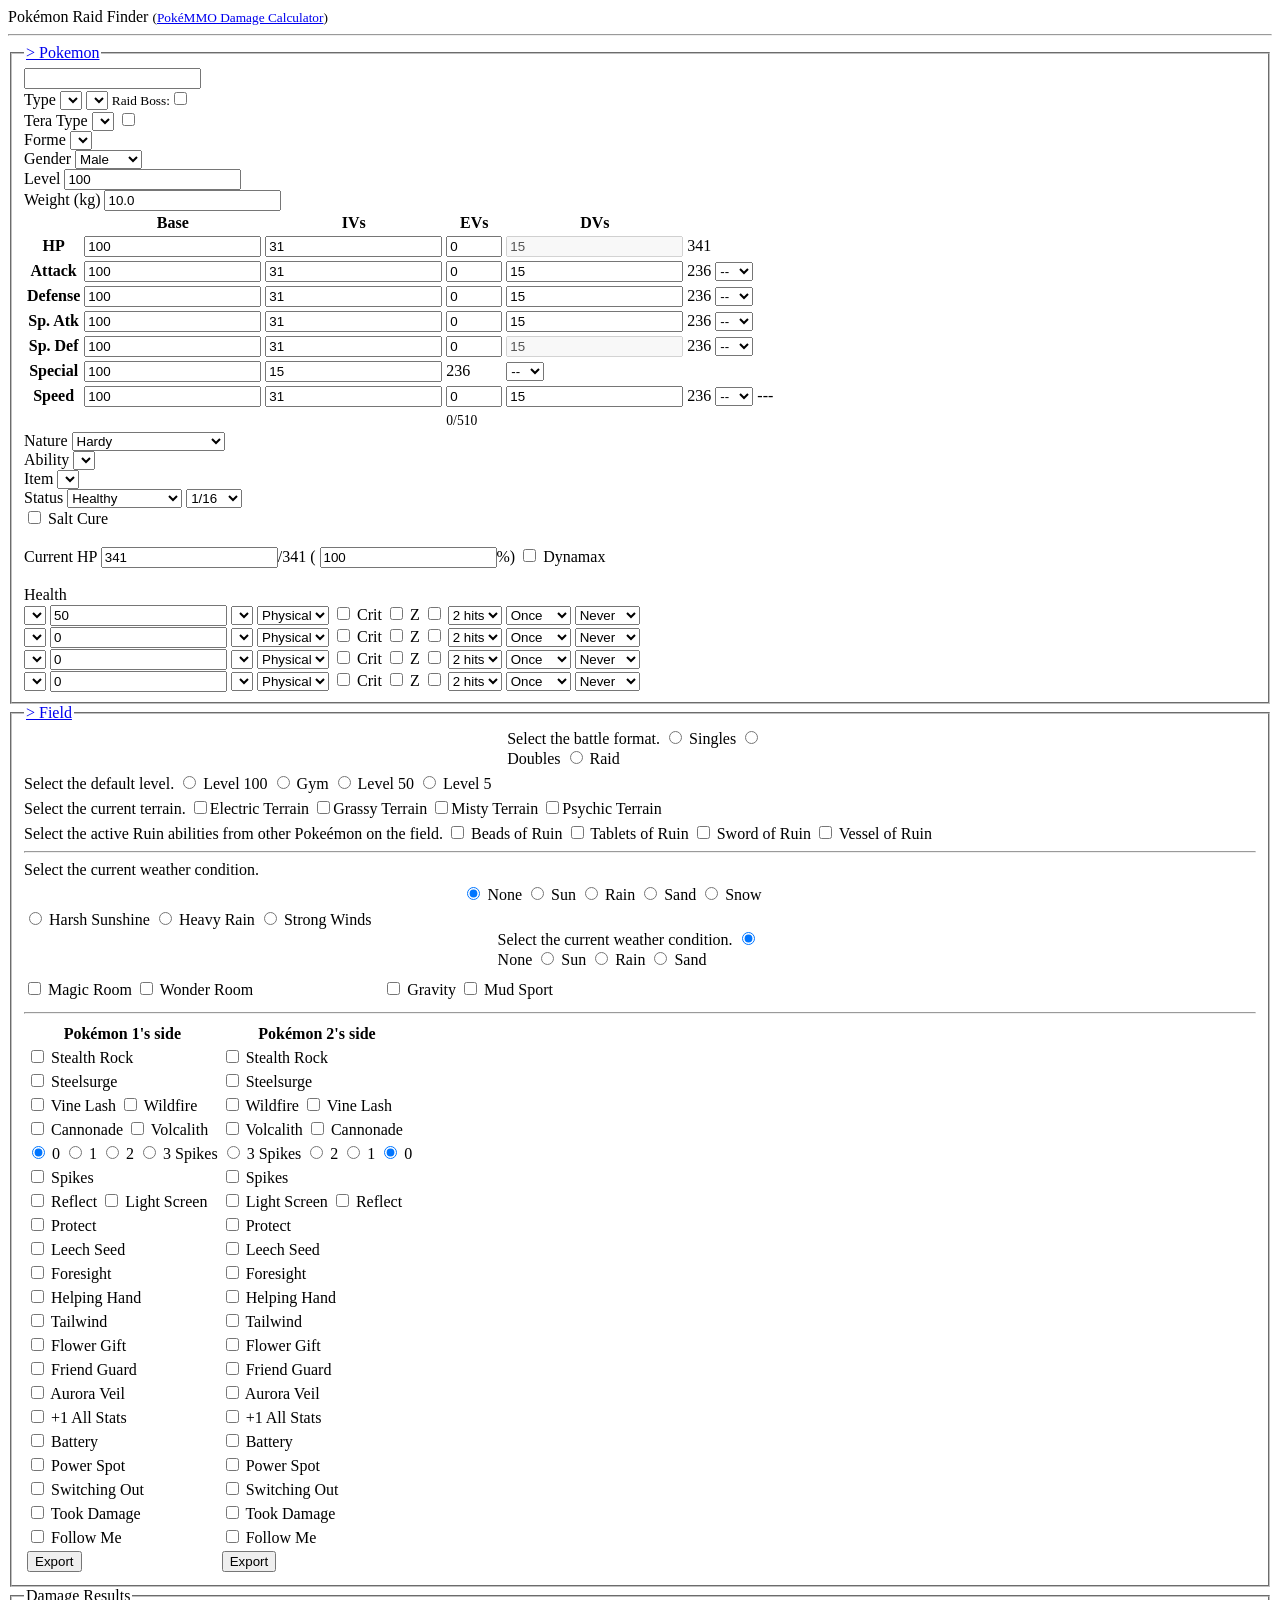
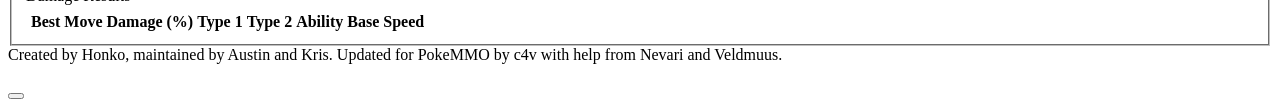
==== raidalculate.html @ dbd4641a "Add: AfterDamage, Raidocalc Adds the 'Took Damage' modifier so Assurance and Avalanche can be calced" ====
<!DOCTYPE html>
<html lang="en">

<head>
    <meta charset="UTF-8"/>
    <title>Pok&eacute;mon Damage Calculator</title>
    <link type="text/css" rel="stylesheet" href="./css/vendor/bootstrap.css"/>
    <link type="text/css" rel="stylesheet" href="https://cdn.datatables.net/1.10.4/css/jquery.dataTables.min.css"/>
    <link type="text/css" rel="stylesheet" href="https://cdn.datatables.net/colvis/1.1.1/css/dataTables.colVis.css"/>
    <link type="text/css" rel="stylesheet" href="./js/vendor/select2/select2.css"/>
    <link type="text/css" rel="stylesheet" href="./css/main.css?788583a2"/>
    <link type="text/css" rel="stylesheet" href="./css/dark-theme.css" id="dark-theme-styles">
    <!-- Global site tag (gtag.js) - Google Analytics -->
    <script async src="https://www.googletagmanager.com/gtag/js?id=UA-26211653-3"></script>
    <script>
        window.dataLayer = window.dataLayer || [];

        function gtag() {
            dataLayer.push(arguments);
        }

        gtag('js', new Date());

        gtag('config', 'UA-26211653-3');

        window.onerror = function (err, uri, line) {
            gtag('event', 'exception', {'description': uri + ':' + line + ': ' + err});
            return false;
        };
    </script>
    <!-- Immediately loads the dark theme in order to reduce FOIT -->
    <script>
        if (localStorage.getItem('darkTheme') !== 'true') {
            document.getElementById('dark-theme-styles').disabled = true;
        }
    </script>
</head>

<body class="dark-theme">
<nav>
</nav>

<div class="wrapper">
    <div class="wrapper">
        <span class="title-text main-title-text">Pok&eacute;mon Raid Finder</span>
        <div aria-label="Settings" role="region" hidden>
        <span class="genSelection" aria-labelledby="selectGenInstruction" role="radiogroup"
              title="Select the generation.">
            <span class="visually-hidden" id="selectGenInstruction">Select the generation.</span>
            <input class="gen visually-hidden" type="radio" name="gen" value="5" id="gen5"/><label
                class="btn btn-small btn-mid" for="gen5">MMO</label>
            <!--Keeping this in there just for mode solection-->
            <input class="mode visually-hidden" type="radio" name="mode" id="all-vs-one" checked="checked"/><label class="btn btn-mid btn-wide gen-specific g3 g4 g5 g6 g7 g8 g9" for="all-vs-one">All vs One</label>
        </span>
        </div>
        <small class="right">(<a class="links-lighten" target="_self" href="index.html">Pok&eacute;MMO Damage
            Calculator</a>)</small>
    </div>
    <hr/>

    <div class="panel-group" id="accordion">
        <fieldset class="panel panel-default poke-info" id="p1">
            <legend class="panel-heading panel-title">
                <a data-toggle="collapse" data-parent="#accordion" href="#collapseOne" class="collapsible-link">>
                    Pokemon</a>
            </legend>
            <div id="collapseOne" class="panel-collapse collapse in">
                <div class="panel-body">
                    <input type="text" class="set-selector calc-trigger"/>
                    <span id="importedSetsOptions" style="width:auto; display:none">
                <input type="checkbox" id="importedSets"/> Only show imported sets <br/>
                <button id="clearSets">Clear Imported Sets</button>
            </span>
                    <div class="info-group top">
                        <div>
                            <label>Type</label>
                            <select aria-label="type1" class="type1 terrain-trigger calc-trigger"></select>
                            <select aria-label="type2" class="type2 terrain-trigger calc-trigger"></select>
                            <small class="right raid-mode">Raid Boss:<input type="checkbox" title="Raid"
                                                                            class="raidBossToggle calc-trigger"/>
                            </small>
                            <!-- <small class="right">(<a class="analysis links-lighten" target="_blank" href="">Smogon&nbsp;analysis</a>)</small> -->
                        </div>
                        <div class="gen-specific g9">
                            <label>Tera Type</label>
                            <select class="teraType terrain-trigger calc-trigger"></select>
                            <input type="checkbox" title="Has this Pok&eacute;mon terastalized?"
                                   class="teraToggle terrain-trigger calc-trigger">
                        </div>
                        <div class="hide">
                            <label>Forme</label>
                            <select class="forme calc-trigger"></select>
                        </div>
                        <div class="hide">
                            <label>Gender</label>
                            <select class="gender calc-trigger">
                                <option></option>
                                <option selected="selected">Male</option>
                                <option>Female</option>
                            </select>
                        </div>
                        <div>
                            <label for="levelL1">Level</label>
                            <!--
                            We use inputmode="decimal" so that mobile devices will have a numpad appear when inputting values.
                            https://css-tricks.com/everything-you-ever-wanted-to-know-about-inputmode/#aa-decimal
                            -->
                            <input class="level calc-trigger" id="levelL1" value="100" inputmode="decimal"/>
                        </div>
                        <div class="hide">
                            <label for="weightL1">Weight (kg)</label>
                            <input class="weight calc-trigger" id="weightL1" value="10.0"/>
                        </div>
                    </div>
                    <div class="info-group">
                        <table>
                            <thead>
                            <tr>
                                <th></th>
                                <th scope="col">Base</th>
                                <th class="gen-specific g3 g4 g5 g6 g7 g8 g9" scope="col">IVs</th>
                                <th class="gen-specific g3 g4 g5 g6 g7 g8 g9" scope="col">EVs</th>
                                <th class="gen-specific g1 g2 hide" scope="col">DVs</th>
                                <th></th>
                                <th></th>
                            </tr>
                            </thead>
                            <tbody>
                            <tr class="hp">
                                <th scope="row">
                                    <label>HP</label>
                                </th>
                                <td>
                                    <input class="base calc-trigger" value="100" inputmode="decimal"/>
                                </td>
                                <td class="gen-specific g3 g4 g5 g6 g7 g8 g9">
                                    <input class="ivs calc-trigger" value="31" inputmode="decimal"/>
                                </td>
                                <td class="gen-specific g3 g4 g5 g6 g7 g8 g9">
                                    <input class="evs calc-trigger" type="number" min="0" max="252" step="4" value="0"
                                           inputmode="decimal"/>
                                </td>
                                <td class="gen-specific g1 g2 hide">
                                    <input class="dvs calc-trigger" value="15" disabled="disabled" inputmode="decimal"/>
                                </td>
                                <td><span class="total">341</span>
                                </td>
                                <td></td>
                            </tr>
                            <tr class="at">
                                <th scope="row">
                                    <label>Attack</label>
                                </th>
                                <td>
                                    <input class="base calc-trigger" value="100" inputmode="decimal"/>
                                </td>
                                <td class="gen-specific g3 g4 g5 g6 g7 g8 g9">
                                    <input class="ivs calc-trigger" value="31" inputmode="decimal"/>
                                </td>
                                <td class="gen-specific g3 g4 g5 g6 g7 g8 g9">
                                    <input class="evs calc-trigger" type="number" min="0" max="252" step="4" value="0"
                                           inputmode="decimal"/>
                                </td>
                                <td class="gen-specific g1 g2 hide">
                                    <input class="dvs calc-trigger" value="15" inputmode="decimal"/>
                                </td>
                                <td><span class="total">236</span>
                                </td>
                                <td>
                                    <select class="boost calc-trigger">
                                        <option value="6">+6</option>
                                        <option value="5">+5</option>
                                        <option value="4">+4</option>
                                        <option value="3">+3</option>
                                        <option value="2">+2</option>
                                        <option value="1">+1</option>
                                        <option value="0" selected="selected">--</option>
                                        <option value="-1">-1</option>
                                        <option value="-2">-2</option>
                                        <option value="-3">-3</option>
                                        <option value="-4">-4</option>
                                        <option value="-5">-5</option>
                                        <option value="-6">-6</option>
                                    </select>
                                </td>
                            </tr>
                            <tr class="df">
                                <th scope="row">
                                    <label>Defense</label>
                                </th>
                                <td>
                                    <input class="base calc-trigger" value="100" inputmode="decimal"/>
                                </td>
                                <td class="gen-specific g3 g4 g5 g6 g7 g8 g9">
                                    <input class="ivs calc-trigger" value="31" inputmode="decimal"/>
                                </td>
                                <td class="gen-specific g3 g4 g5 g6 g7 g8 g9">
                                    <input class="evs calc-trigger" type="number" min="0" max="252" step="4" value="0"
                                           inputmode="decimal"/>
                                </td>
                                <td class="gen-specific g1 g2 hide">
                                    <input class="dvs calc-trigger" value="15" inputmode="decimal"/>
                                </td>
                                <td><span class="total">236</span>
                                </td>
                                <td>
                                    <select class="boost calc-trigger">
                                        <option value="6">+6</option>
                                        <option value="5">+5</option>
                                        <option value="4">+4</option>
                                        <option value="3">+3</option>
                                        <option value="2">+2</option>
                                        <option value="1">+1</option>
                                        <option value="0" selected="selected">--</option>
                                        <option value="-1">-1</option>
                                        <option value="-2">-2</option>
                                        <option value="-3">-3</option>
                                        <option value="-4">-4</option>
                                        <option value="-5">-5</option>
                                        <option value="-6">-6</option>
                                    </select>
                                </td>
                            </tr>
                            <tr class="sa gen-specific g2 g3 g4 g5 g6 g7 g8 g9">
                                <th scope="row">
                                    <label>Sp. Atk</label>
                                </th>
                                <td>
                                    <input class="base calc-trigger" value="100" inputmode="decimal"/>
                                </td>
                                <td class="gen-specific g3 g4 g5 g6 g7 g8 g9">
                                    <input class="ivs calc-trigger" value="31" inputmode="decimal"/>
                                </td>
                                <td class="gen-specific g3 g4 g5 g6 g7 g8 g9">
                                    <input class="evs calc-trigger" type="number" min="0" max="252" step="4" value="0"
                                           inputmode="decimal"/>
                                </td>
                                <td class="gen-specific g1 g2 hide">
                                    <input class="dvs calc-trigger" value="15" inputmode="decimal"/>
                                </td>
                                <td><span class="total">236</span>
                                </td>
                                <td>
                                    <select class="boost calc-trigger">
                                        <option value="6">+6</option>
                                        <option value="5">+5</option>
                                        <option value="4">+4</option>
                                        <option value="3">+3</option>
                                        <option value="2">+2</option>
                                        <option value="1">+1</option>
                                        <option value="0" selected="selected">--</option>
                                        <option value="-1">-1</option>
                                        <option value="-2">-2</option>
                                        <option value="-3">-3</option>
                                        <option value="-4">-4</option>
                                        <option value="-5">-5</option>
                                        <option value="-6">-6</option>
                                    </select>
                                </td>
                            </tr>
                            <tr class="sd gen-specific g2 g3 g4 g5 g6 g7 g8 g9">
                                <th scope="row">
                                    <label>Sp. Def</label>
                                </th>
                                <td>
                                    <input class="base calc-trigger" value="100" inputmode="decimal"/>
                                </td>
                                <td class="gen-specific g3 g4 g5 g6 g7 g8 g9">
                                    <input class="ivs calc-trigger" value="31" inputmode="decimal"/>
                                </td>
                                <td class="gen-specific g3 g4 g5 g6 g7 g8 g9">
                                    <input class="evs calc-trigger" type="number" min="0" max="252" step="4" value="0"
                                           inputmode="decimal"/>
                                </td>
                                <td class="gen-specific g1 g2 hide">
                                    <input class="dvs calc-trigger" value="15" disabled="disabled" inputmode="decimal"/>
                                </td>
                                <td><span class="total">236</span>
                                </td>
                                <td>
                                    <select class="boost calc-trigger">
                                        <option value="6">+6</option>
                                        <option value="5">+5</option>
                                        <option value="4">+4</option>
                                        <option value="3">+3</option>
                                        <option value="2">+2</option>
                                        <option value="1">+1</option>
                                        <option value="0" selected="selected">--</option>
                                        <option value="-1">-1</option>
                                        <option value="-2">-2</option>
                                        <option value="-3">-3</option>
                                        <option value="-4">-4</option>
                                        <option value="-5">-5</option>
                                        <option value="-6">-6</option>
                                    </select>
                                </td>
                            </tr>
                            <tr class="sl gen-specific g1 hide">
                                <th scope="row">
                                    <label>Special</label>
                                </th>
                                <td>
                                    <input class="base calc-trigger" value="100" inputmode="decimal"/>
                                </td>
                                <td>
                                    <input class="dvs calc-trigger" value="15" inputmode="decimal"/>
                                </td>
                                <td><span class="total">236</span>
                                </td>
                                <td>
                                    <select class="boost calc-trigger">
                                        <option value="6">+6</option>
                                        <option value="5">+5</option>
                                        <option value="4">+4</option>
                                        <option value="3">+3</option>
                                        <option value="2">+2</option>
                                        <option value="1">+1</option>
                                        <option value="0" selected="selected">--</option>
                                        <option value="-1">-1</option>
                                        <option value="-2">-2</option>
                                        <option value="-3">-3</option>
                                        <option value="-4">-4</option>
                                        <option value="-5">-5</option>
                                        <option value="-6">-6</option>
                                    </select>
                                </td>
                            </tr>
                            <tr class="sp">
                                <th scope="row">
                                    <label>Speed</label>
                                </th>
                                <td>
                                    <input class="base calc-trigger" value="100" inputmode="decimal"/>
                                </td>
                                <td class="gen-specific g3 g4 g5 g6 g7 g8 g9">
                                    <input class="ivs calc-trigger" value="31" inputmode="decimal"/>
                                </td>
                                <td class="gen-specific g3 g4 g5 g6 g7 g8 g9">
                                    <input class="evs calc-trigger" type="number" min="0" max="252" step="4" value="0"
                                           inputmode="decimal"/>
                                </td>
                                <td class="gen-specific g1 g2 hide">
                                    <input class="dvs calc-trigger" value="15" inputmode="decimal"/>
                                </td>
                                <td><span class="total">236</span>
                                </td>
                                <td>
                                    <select class="boost calc-trigger">
                                        <option value="6">+6</option>
                                        <option value="5">+5</option>
                                        <option value="4">+4</option>
                                        <option value="3">+3</option>
                                        <option value="2">+2</option>
                                        <option value="1">+1</option>
                                        <option value="0" selected="selected">--</option>
                                        <option value="-1">-1</option>
                                        <option value="-2">-2</option>
                                        <option value="-3">-3</option>
                                        <option value="-4">-4</option>
                                        <option value="-5">-5</option>
                                        <option value="-6">-6</option>
                                    </select>
                                </td>
                                <td><span class="totalMod">---</span>
                                </td>
                            </tr>
                            <tr class="ev-total-row gen-specific g3 g4 g5 g6 g7 g8 g9">
                                <th></th>
                                <td></td>
                                <td class="gen-specific g3 g4 g5 g6 g7 g8 g9"></td>
                                <!-- EV column -->
                                <td class="gen-specific g3 g4 g5 g6 g7 g8 g9"
                                    style="font-size:.85em;padding-top:.25em;">
                                    <span class="ev-sum">0/510</span>
                                </td>
                                <td class="gen-specific g1 g2 hide"></td>
                                <td></td>
                                <td></td>
                            </tr>
                            </tbody>
                        </table>
                    </div>
                    <div class="info-group info-selectors">
                        <div class="gen-specific g3 g4 g5 g6 g7 g8 g9">
                            <label for="natureL1">Nature</label>
                            <select class="nature calc-trigger" id="natureL1">
                                <option value="Adamant">Adamant (+Atk, -SpA)</option>
                                <option value="Bashful">Bashful</option>
                                <option value="Bold">Bold (+Def, -Atk)</option>
                                <option value="Brave">Brave (+Atk, -Spe)</option>
                                <option value="Calm">Calm (+SpD, -Atk)</option>
                                <option value="Careful">Careful (+SpD, -SpA)</option>
                                <option value="Docile">Docile</option>
                                <option value="Gentle">Gentle (+SpD, -Def)</option>
                                <option value="Hardy" selected="selected">Hardy</option>
                                <option value="Hasty">Hasty (+Spe, -Def)</option>
                                <option value="Impish">Impish (+Def, -SpA)</option>
                                <option value="Jolly">Jolly (+Spe, -SpA)</option>
                                <option value="Lax">Lax (+Def, -SpD)</option>
                                <option value="Lonely">Lonely (+Atk, -Def)</option>
                                <option value="Mild">Mild (+SpA, -Def)</option>
                                <option value="Modest">Modest (+SpA, -Atk)</option>
                                <option value="Naive">Naive (+Spe, -SpD)</option>
                                <option value="Naughty">Naughty (+Atk, -SpD)</option>
                                <option value="Quiet">Quiet (+SpA, -Spe)</option>
                                <option value="Quirky">Quirky</option>
                                <option value="Rash">Rash (+SpA, -SpD)</option>
                                <option value="Relaxed">Relaxed (+Def, -Spe)</option>
                                <option value="Sassy">Sassy (+SpD, -Spe)</option>
                                <option value="Serious">Serious</option>
                                <option value="Timid">Timid (+Spe, -Atk)</option>
                            </select>
                        </div>
                        <div class="gen-specific g3 g4 g5 g6 g7 g8 g9">
                            <label for="abilityL1">Ability</label>
                            <select class="ability terrain-trigger calc-trigger" id="abilityL1"></select>
                            <input hidden type="checkbox" title="Is this ability active?"
                                   class="abilityToggle calc-trigger">
                            <select hidden aria-label="Allies fainted" class="alliesFainted calc-trigger">
                                <option value="0">Zero allies fainted</option>
                                <option value="1">One ally fainted</option>
                                <option value="2">Two allies fainted</option>
                                <option value="3">Three allies fainted</option>
                                <option value="4">Four allies fainted</option>
                                <option value="5">Five allies fainted</option>
                            </select>
                            <select hidden aria-label="Boosted Stat" title="What stat is boosted by this ability?"
                                    class="boostedStat calc-trigger">
                                <option value="auto">Auto-Select</option>
                                <option value="">Inactive</option>
                                <option value="atk">Attack</option>
                                <option value="def">Defense</option>
                                <option value="spa">Special Attack</option>
                                <option value="spd">Special Defense</option>
                                <option value="spe">Speed</option>
                            </select>
                        </div>
                        <div class="gen-specific g2 g3 g4 g5 g6 g7 g8 g9">
                            <label for="itemL1">Item</label>
                            <select class="item terrain-trigger calc-trigger" id="itemL1"></select>
                        </div>
                        <div>
                            <label for="statusL1">Status</label>
                            <select class="status calc-trigger" id="statusL1">
                                <option value="Healthy">Healthy</option>
                                <option value="Poisoned">Poisoned</option>
                                <option value="Badly Poisoned">Badly Poisoned</option>
                                <option value="Burned">Burned</option>
                                <option value="Paralyzed">Paralyzed</option>
                                <option value="Asleep">Asleep</option>
                                <option value="Frozen">Frozen</option>
                            </select>
                            <select aria-label="Toxic counter" class="toxic-counter calc-trigger hide">
                                <option value="1">1/16</option>
                                <option value="2">2/16</option>
                                <option value="3">3/16</option>
                                <option value="4">4/16</option>
                                <option value="5">5/16</option>
                                <option value="6">6/16</option>
                                <option value="7">7/16</option>
                                <option value="8">8/16</option>
                                <option value="9">9/16</option>
                                <option value="10">10/16</option>
                                <option value="11">11/16</option>
                                <option value="12">12/16</option>
                                <option value="13">13/16</option>
                                <option value="14">14/16</option>
                                <option value="15">15/16</option>
                            </select>
                        </div>
                    </div>
                    <div class="info-group gen-specific g9">
                        <div class="left" title="Has this Pok&eacute;mon been cured with Salt Cure?">
                            <div hidden id="selectRevealInstruction">Has this Pok&eacute;mon been cured with Salt
                                Cure?
                            </div>
                            <input aria-describedby="selectRevealInstruction"
                                   class="visually-hidden saltcure calc-trigger" type="checkbox" id="cureL"/>
                            <label class="btn btn-xxwide" for="cureL">Salt Cure</label>
                        </div>
                        <br/>
                    </div>
                    <div class="info-group">
                        <label for="currentHpL1">Current HP</label>
                        <input class="current-hp calc-trigger" id="currentHpL1" value="341" inputmode="decimal"/>/<span
                            class="max-hp">341</span> (
                        <input class="percent-hp calc-trigger" value="100" inputmode="decimal"/>%)
                        <input class="visually-hidden max calc-trigger btn-input" type="checkbox" id="maxL"/>
                        <label class="btn btn-xwide gen-specific g8 hide" for="maxL"
                               title="Use the corresponding Max Move?">Dynamax</label>
                        <br/>
                        <br/>
                        Health
                        <div class="hpbar"></div>
                    </div>
                    <div hidden id="criticalHitInstruction">Force this attack to be a critical hit?</div>
                    <div hidden id="zMoveInstruction">Make this attack a Z-move?</div>
                    <div class="move1">
                        <select class="move-selector calc-trigger small-select"></select>
                        <input class="move-bp calc-trigger" value="50" inputmode="decimal"/>
                        <select class="move-type calc-trigger"></select>
                        <select class="move-cat calc-trigger gen-specific g4 g5 g6 g7 g8 g9">
                            <option value="Physical">Physical</option>
                            <option value="Special">Special</option>
                        </select>
                        <input aria-describedby="criticalHitInstruction" class="move-crit calc-trigger visually-hidden"
                               type="checkbox" id="critL1"/>
                        <label class="btn crit-btn" for="critL1"
                               title="Force this attack to be a critical hit?">Crit</label>
                        <input aria-describedby="zMoveInstruction" class="move-z calc-trigger visually-hidden"
                               type="checkbox" id="zL1"/>
                        <label class="btn z-btn gen-specific g7 g8 g9" for="zL1"
                               title="Make this attack a Z-move?">Z</label>
                        <input aria-describedby="stellarBoostInstruction"
                               class="move-stellar calc-trigger visually-hidden" type="checkbox" id="stellarL1"/>
                        <label class="stellar-btn btn" style="display: none;" for="stellarL1"
                               title="Make this attack Stellar boosted?">Stellar</label>
                        <select class="move-hits calc-trigger hide">
                            <option value="2">2 hits</option>
                            <option value="3">3 hits</option>
                            <option value="4">4 hits</option>
                            <option value="5">5 hits</option>
                        </select>
                        <select class="stat-drops calc-trigger hide"
                                title="How many times was this move used in a row?">>
                            <option value="1">Once</option>
                            <option value="2">Twice</option>
                            <option value="3">3 times</option>
                            <option value="4">4 times</option>
                            <option value="5">5 times</option>
                        </select>
                        <select class="metronome calc-trigger hide"
                                title="How many times was this move successfully and consecutively used while holding Metronome before this turn?">
                            <option value="0">Never</option>
                            <option value="1">Once</option>
                            <option value="2">Twice</option>
                            <option value="3">3 times</option>
                            <option value="4">4 times</option>
                            <option value="5">5 times</option>
                        </select>
                    </div>
                    <div class="move2">
                        <select class="move-selector calc-trigger small-select"></select>
                        <input class="move-bp calc-trigger" value="0" inputmode="decimal"/>
                        <select class="move-type calc-trigger"></select>
                        <select class="move-cat calc-trigger gen-specific g4 g5 g6 g7 g8 g9">
                            <option value="Physical">Physical</option>
                            <option value="Special">Special</option>
                        </select>
                        <input aria-describedby="criticalHitInstruction" class="move-crit calc-trigger visually-hidden"
                               type="checkbox" id="critL2"/>
                        <label class="btn crit-btn" for="critL2"
                               title="Force this attack to be a critical hit?">Crit</label>
                        <input aria-describedby="zMoveInstruction" class="move-z calc-trigger visually-hidden"
                               type="checkbox" id="zL2"/>
                        <label class="btn z-btn gen-specific g7 g8 g9" for="zL2"
                               title="Make this attack a Z-move?">Z</label>
                        <input aria-describedby="stellarBoostInstruction"
                               class="move-stellar calc-trigger visually-hidden" type="checkbox" id="stellarL2"/>
                        <label class="stellar-btn btn" style="display: none;" for="stellarL2"
                               title="Make this attack Stellar boosted?">Stellar</label>
                        <select class="move-hits calc-trigger hide">
                            <option value="2">2 hits</option>
                            <option value="3">3 hits</option>
                            <option value="4">4 hits</option>
                            <option value="5">5 hits</option>
                        </select>
                        <select class="stat-drops calc-trigger hide"
                                title="How many times was this move used in a row?">>
                            <option value="1">Once</option>
                            <option value="2">Twice</option>
                            <option value="3">3 times</option>
                            <option value="4">4 times</option>
                            <option value="5">5 times</option>
                        </select>
                        <select class="metronome calc-trigger hide"
                                title="How many times was this move successfully and consecutively used while holding Metronome before this turn?">
                            <option value="0">Never</option>
                            <option value="1">Once</option>
                            <option value="2">Twice</option>
                            <option value="3">3 times</option>
                            <option value="4">4 times</option>
                            <option value="5">5 times</option>
                        </select>
                    </div>
                    <div class="move3">
                        <select class="move-selector calc-trigger small-select"></select>
                        <input class="move-bp calc-trigger" value="0" inputmode="decimal"/>
                        <select class="move-type calc-trigger"></select>
                        <select class="move-cat calc-trigger gen-specific g4 g5 g6 g7 g8 g9">
                            <option value="Physical">Physical</option>
                            <option value="Special">Special</option>
                        </select>
                        <input aria-describedby="criticalHitInstruction" class="move-crit calc-trigger visually-hidden"
                               type="checkbox" id="critL3"/>
                        <label class="btn crit-btn" for="critL3"
                               title="Force this attack to be a critical hit?">Crit</label>
                        <input aria-describedby="zMoveInstruction" class="move-z calc-trigger visually-hidden"
                               type="checkbox" id="zL3"/>
                        <label class="btn z-btn gen-specific g7 g8 g9" for="zL3"
                               title="Make this attack a Z-move?">Z</label>
                        <input aria-describedby="stellarBoostInstruction"
                               class="move-stellar calc-trigger visually-hidden" type="checkbox" id="stellarL3"/>
                        <label class="stellar-btn btn" style="display: none;" for="stellarL3"
                               title="Make this attack Stellar boosted?">Stellar</label>
                        <select class="move-hits calc-trigger hide">
                            <option value="2">2 hits</option>
                            <option value="3">3 hits</option>
                            <option value="4">4 hits</option>
                            <option value="5">5 hits</option>
                        </select>
                        <select class="stat-drops calc-trigger hide"
                                title="How many times was this move used in a row?">>
                            <option value="1">Once</option>
                            <option value="2">Twice</option>
                            <option value="3">3 times</option>
                            <option value="4">4 times</option>
                            <option value="5">5 times</option>
                        </select>
                        <select class="metronome calc-trigger hide"
                                title="How many times was this move successfully and consecutively used while holding Metronome before this turn?">
                            <option value="0">Never</option>
                            <option value="1">Once</option>
                            <option value="2">Twice</option>
                            <option value="3">3 times</option>
                            <option value="4">4 times</option>
                            <option value="5">5 times</option>
                        </select>
                    </div>
                    <div class="move4">
                        <select class="move-selector calc-trigger small-select"></select>
                        <input class="move-bp calc-trigger" value="0" inputmode="decimal"/>
                        <select class="move-type calc-trigger"></select>
                        <select class="move-cat calc-trigger gen-specific g4 g5 g6 g7 g8 g9">
                            <option value="Physical">Physical</option>
                            <option value="Special">Special</option>
                        </select>
                        <input aria-describedby="criticalHitInstruction" class="move-crit calc-trigger visually-hidden"
                               type="checkbox" id="critL4"/>
                        <label class="btn crit-btn" for="critL4"
                               title="Force this attack to be a critical hit?">Crit</label>
                        <input aria-describedby="zMoveInstruction" class="move-z calc-trigger visually-hidden"
                               type="checkbox" id="zL4"/>
                        <label class="btn z-btn gen-specific g7 g8 g9" for="zL4"
                               title="Make this attack a Z-move?">Z</label>
                        <input aria-describedby="stellarBoostInstruction"
                               class="move-stellar calc-trigger visually-hidden" type="checkbox" id="stellarL4"/>
                        <label class="stellar-btn btn" style="display: none;" for="stellarL4"
                               title="Make this attack Stellar boosted?">Stellar</label>
                        <select class="move-hits calc-trigger hide">
                            <option value="2">2 hits</option>
                            <option value="3">3 hits</option>
                            <option value="4">4 hits</option>
                            <option value="5">5 hits</option>
                        </select>
                        <select class="stat-drops calc-trigger hide"
                                title="How many times was this move used in a row?">>
                            <option value="1">Once</option>
                            <option value="2">Twice</option>
                            <option value="3">3 times</option>
                            <option value="4">4 times</option>
                            <option value="5">5 times</option>
                        </select>
                        <select class="metronome calc-trigger hide"
                                title="How many times was this move successfully and consecutively used while holding Metronome before this turn?">
                            <option value="0">Never</option>
                            <option value="1">Once</option>
                            <option value="2">Twice</option>
                            <option value="3">3 times</option>
                            <option value="4">4 times</option>
                            <option value="5">5 times</option>
                        </select>
                    </div>
                </div>
            </div>
        </fieldset>
        <fieldset class="panel panel-default field-info">
            <legend class="panel-heading panel-title">
                <a data-toggle="collapse" data-parent="#accordion" href="#collapseTwo" class="collapsible-link">>
                    Field</a>
            </legend>
            <div id="collapseTwo" class="panel-collapse collapse">
                <div class="panel-body">
                    <div aria-labelledby="selectBattleFormatInstruction" class="gen-specific g3 g4 g5 g6 g7 g8 g9"
                         role="radiogroup" style="width: 16.6em; margin: 0 auto 5px;" title="Select the battle format.">
                        <span class="visually-hidden"
                              id="selectBattleFormatInstruction">Select the battle format.</span>
                        <input class="visually-hidden calc-trigger" type="radio" name="format" value="Singles"
                               id="singles-format"/>
                        <label class="btn btn-left" for="singles-format">Singles</label>
                        <input class="visually-hidden calc-trigger" type="radio" name="format" value="Doubles"
                               id="doubles-format"/>
                        <label class="btn btn-mid" for="doubles-format">Doubles</label>
                        <input class="visually-hidden calc-trigger" type="radio" name="format" value="Raid"
                               id="raid-format"/>
                        <label class="btn btn-right" for="raid-format">Raid</label>
                    </div>
                    <div aria-labelledby="selectDefaultLevelInstruction" role="radiogroup"
                         style="margin: auto auto 5px;" title="Select the default level.">
                        <span class="visually-hidden"
                              id="selectDefaultLevelInstruction">Select the default level.</span>
                        <input class="visually-hidden calc-trigger" type="radio" name="defaultLevel" value="100"
                               id="default-level-100"/>
                        <label class="btn btn-wide btn-left" for="default-level-100">Level 100</label>
                        <input class="visually-hidden calc-trigger gen-specific g4 g5 g6 g7 g8 g9" type="radio"
                               name="defaultLevel" value="85" id="default-level-gym"/>
                        <label class="btn btn-wide btn-mid gen-specific g4 g5 g6 g7 g8 g9"
                               for="default-level-gym">Gym</label>
                        <input class="visually-hidden calc-trigger gen-specific g4 g5 g6 g7 g8 g9" type="radio"
                               name="defaultLevel" value="50" id="default-level-50"/>
                        <label class="btn btn-wide btn-mid gen-specific g4 g5 g6 g7 g8 g9" for="default-level-50">Level
                            50</label>
                        <input class="visually-hidden calc-trigger" type="radio" name="defaultLevel" value="5"
                               id="default-level-5"/>
                        <label class="btn btn-wide btn-right" for="default-level-5">Level 5</label>
                    </div>
                    <div aria-labelledby="selectTerrainInstruction" class="gen-specific g6 g7 g8 g9" role="group"
                         title="Select the current terrain.">
                        <span class="visually-hidden" id="selectTerrainInstruction">Select the current terrain.</span>
                        <input class="visually-hidden terrain-trigger calc-trigger" type="checkbox" name="terrain"
                               value="Electric" id="electric"/><label class="btn btn-xxxwide btn-left" for="electric">Electric
                        Terrain</label>
                        <input class="visually-hidden terrain-trigger calc-trigger" type="checkbox" name="terrain"
                               value="Grassy" id="grassy"/><label class="btn btn-xxxwide btn-mid" for="grassy">Grassy
                        Terrain</label>
                        <input class="visually-hidden terrain-trigger calc-trigger" type="checkbox" name="terrain"
                               value="Misty" id="misty"/><label class="btn btn-xxxwide btn-right" for="misty">Misty
                        Terrain</label>
                        <input class="visually-hidden terrain-trigger calc-trigger" type="checkbox" name="terrain"
                               value="Psychic" id="psychic"/><label class="btn btn-xxxwide btn-mid" for="psychic">Psychic
                        Terrain</label>
                    </div>
                    <div aria-labelledby="selectRuinInstruction" class="gen-specific g9 format-specific doubles"
                         role="group" style="margin: 5px auto auto;"
                         title="Select the ruin abilities from other Pok&eacute;mon on the field.">
                        <span class="visually-hidden" id="selectRuinInstruction">Select the active Ruin abilities from other Poke&eacute;mon on the field.</span>
                        <input class="visually-hidden calc-trigger" type="checkbox" name="ruin" value="Beads"
                               id="beads"/>
                        <label class="btn btn-xxxwide btn-left" for="beads">Beads of Ruin</label>
                        <input class="visually-hidden calc-trigger" type="checkbox" name="ruin" value="Tablets"
                               id="tablets"/>
                        <label class="btn btn-xxxwide btn-mid" for="tablets">Tablets of Ruin</label>
                        <input class="visually-hidden calc-trigger" type="checkbox" name="ruin" value="Sword"
                               id="sword"/>
                        <label class="btn btn-xxxwide btn-right" for="sword">Sword of Ruin</label>
                        <input class="visually-hidden calc-trigger" type="checkbox" name="ruin" value="Vessel"
                               id="vessel"/>
                        <label class="btn btn-xxxwide btn-mid" for="vessel">Vessel of Ruin</label>
                    </div>
                    <hr class="gen-specific g6 g7 g8 g9"/>
                    <div aria-labelledby="selectWeatherInstruction" role="radiogroup">
                        <span class="visually-hidden" id="selectWeatherInstruction">Select the current weather condition.</span>
                        <div class="gen-specific g3 g4 g5 g6 g7 g8 g9" style="width: 22.2em; margin: 5px auto;"
                             title="Select the current weather condition.">
                            <input class="visually-hidden calc-trigger" type="radio" name="weather" value="" id="clear"
                                   checked="checked"/>
                            <label class="btn btn-small btn-left" for="clear">None</label>
                            <input class="visually-hidden calc-trigger" type="radio" name="weather" value="Sun"
                                   id="sun"/>
                            <label class="btn btn-small btn-mid" for="sun">Sun</label>
                            <input class="visually-hidden calc-trigger" type="radio" name="weather" value="Rain"
                                   id="rain"/>
                            <label class="btn btn-small btn-mid" for="rain">Rain</label>
                            <input class="visually-hidden calc-trigger" type="radio" name="weather" value="Sand"
                                   id="sand"/>
                            <label class="btn btn-small btn-mid" for="sand">Sand</label>
                            <!-- <span class="gen-specific g3 g4 g5 g6 g7 g8">
                                <input class="visually-hidden calc-trigger" type="radio" name="weather" value="Hail" id="hail" />
                                <label class="btn btn-small btn-right" for="hail">Hail</label>
                            </span> -->
                            <span class="gen-specific g5">
                            <input class="visually-hidden calc-trigger" type="radio" name="weather" value="Snow"
                                   id="snow"/>
                            <label class="btn btn-small btn-right" for="snow">Snow</label>
                        </span>
                        </div>
                        <div class="gen-specific g6 g7 g8 g9" title="Select the current weather condition.">
                            <input class="visually-hidden calc-trigger" type="radio" name="weather"
                                   value="Harsh Sunshine" id="harsh-sunshine"/>
                            <label class="btn btn-xxxwide btn-left" for="harsh-sunshine">Harsh Sunshine</label>
                            <input class="visually-hidden calc-trigger" type="radio" name="weather" value="Heavy Rain"
                                   id="heavy-rain"/>
                            <label class="btn btn-xxxwide btn-mid" for="heavy-rain">Heavy Rain</label>
                            <input class="visually-hidden calc-trigger" type="radio" name="weather" value="Strong Winds"
                                   id="strong-winds"/>
                            <label class="btn btn-xxxwide btn-right" for="strong-winds">Strong Winds</label>
                        </div>
                    </div>
                    <div aria-labelledby="selectGscWeatherInstruction" class="gen-specific g2 hide" role="radiogroup"
                         style="width: 17.8em; margin: 0 auto 5px;" title="Select the current weather condition.">
                        <span class="visually-hidden" id="selectGscWeatherInstruction">Select the current weather condition.</span>
                        <input class="visually-hidden calc-trigger" type="radio" name="gscWeather" value=""
                               id="gscClear" checked="checked"/>
                        <label class="btn btn-small btn-left" for="gscClear">None</label>
                        <input class="visually-hidden calc-trigger" type="radio" name="gscWeather" value="Sun"
                               id="gscSun"/>
                        <label class="btn btn-small btn-mid" for="gscSun">Sun</label>
                        <input class="visually-hidden calc-trigger" type="radio" name="gscWeather" value="Rain"
                               id="gscRain"/>
                        <label class="btn btn-small btn-mid" for="gscRain">Rain</label>
                        <input class="visually-hidden calc-trigger" type="radio" name="gscWeather" value="Sand"
                               id="gscSand"/>
                        <label class="btn btn-small btn-right" for="gscSand">Sand</label>
                    </div>
                    <div class="gen-specific g5 g6 g7 g8 g9"
                         style="width: 22.2em; margin: 5px auto; display: inline-block;">
                        <span hidden id="magicRoomInstruction">Is Magic Room in effect?</span>
                        <span hidden id="wonderRoomInstruction">Is Wonder Room in effect?</span>
                        <input aria-describedby="magicRoomInstruction" class="visually-hidden calc-trigger"
                               type="checkbox" id="magicroom"/>
                        <label class="btn btn-xxxwide btn-left" for="magicroom">Magic Room</label>
                        <input aria-describedby="wonderRoomInstruction" class="visually-hidden calc-trigger"
                               type="checkbox" id="wonderroom"/>
                        <label class="btn btn-xxxwide btn-right" for="wonderroom">Wonder Room</label>
                    </div>
                    <div class="gen-specific g4 g5 g6 g7 g8 g9"
                         style="width: 16.2em; margin: 5px auto; display: inline-block;"
                         title="Are there Field modifiers?">
                        <span hidden id="gravityInstruction">Is gravity in effect?</span>
                        <input aria-describedby="gravityInstruction" class="visually-hidden calc-trigger"
                               type="checkbox" id="gravity"/>
                        <label class="btn btn-left" for="gravity">Gravity</label>
                        <span hidden id="mudSportInstruction">Is Mud Sport in effect?</span>
                        <input aria-describedby="mudSportInstruction" class="visually-hidden calc-trigger"
                               type="checkbox" id="mudSport"/>
                        <label class="btn  btn-wide btn-right" for="mudSport">Mud Sport</label>
                    </div>
                    <hr class="gen-specific g2 g3 g4 g5 g6 g7 g8 g9"/>
                    <table class="field">
                        <thead>
                        <tr>
                            <th scope="col">
                                <div class="visually-hidden">Pok&eacute;mon 1's side</div>
                            </th>
                            <th scope="col">
                                <div class="visually-hidden">Pok&eacute;mon 2's side</div>
                            </th>
                        </tr>
                        </thead>
                        <tbody>
                        <tr class="gen-specific g4 g5 g6 g7 g8 g9">
                            <div hidden id="selectStealthRockInstruction">Is Stealth Rock affecting this side of the
                                field?
                            </div>
                            <td>
                                <div class="left" title="Is Stealth Rock affecting this side of the field?">
                                    <input aria-describedby="selectStealthRockInstruction"
                                           class="visually-hidden calc-trigger" type="checkbox" id="srL"/>
                                    <label class="btn btn-xwide" for="srL">Stealth Rock</label>
                                </div>
                            </td>
                            <td>
                                <div class="right" title="Is Stealth Rock affecting this side of the field?">
                                    <input aria-describedby="selectStealthRockInstruction"
                                           class="visually-hidden calc-trigger" type="checkbox" id="srR"/>
                                    <label class="btn btn-xwide" for="srR">Stealth Rock</label>
                                </div>
                            </td>
                        </tr>
                        <tr class="gen-specific g8 hide">
                            <div hidden id="selectSteelsurgeInstruction">Is Steelsurge affecting this side of the
                                field?
                            </div>
                            <td>
                                <div class="left" title="Is Steelsurge affecting this side of the field?">
                                    <input aria-describedby="selectSteelsurgeInstruction"
                                           class="visually-hidden calc-trigger" type="checkbox" id="steelsurgeL"/>
                                    <label class="btn btn-xwide" for="steelsurgeL">Steelsurge</label>
                                </div>
                            </td>
                            <td>
                                <div class="right" title="Is Steelsurge affecting this side of the field?">
                                    <input aria-describedby="selectSteelsurgeInstruction"
                                           class="visually-hidden calc-trigger" type="checkbox" id="steelsurgeR"/>
                                    <label class="btn btn-xwide" for="steelsurgeR">Steelsurge</label>
                                </div>
                            </td>
                        </tr>
                        <tr class="gen-specific g8 hide">
                            <div hidden id="selectVinefireInstruction">Is Vine Lash and/or Wildfire affecting this side
                                of the field?
                            </div>
                            <td>
                                <div class="left" title="Is Vine Lash/Wildfire affecting this side of the field?">
                                    <input aria-describedby="selectVinefireInstruction"
                                           class="visually-hidden calc-trigger" type="checkbox" id="vinelashL"/>
                                    <label class="btn btn-wide btn-left" for="vinelashL">Vine Lash</label>
                                    <input aria-describedby="selectVinefireInstruction"
                                           class="visually-hidden calc-trigger" type="checkbox" id="wildfireL"/>
                                    <label class="btn btn-right" for="wildfireL">Wildfire</label>
                                </div>
                            </td>
                            <td>
                                <div class="right" title="Is Vine Lash/Wildfire affecting this side of the field?">
                                    <input aria-describedby="selectVinefireInstruction"
                                           class="visually-hidden calc-trigger" type="checkbox" id="wildfireR"/>
                                    <label class="btn btn-left" for="wildfireR">Wildfire</label>
                                    <input aria-describedby="selectVinefireInstruction"
                                           class="visually-hidden calc-trigger" type="checkbox" id="vinelashR"/>
                                    <label class="btn btn-wide btn-right" for="vinelashR">Vine Lash</label>
                                </div>
                            </td>
                        </tr>
                        <tr class="gen-specific g8 hide">
                            <div hidden id="selectCannonlithInstruction">Is Cannonade and/or Volcalith affecting this
                                side of the field?
                            </div>
                            <td>
                                <div class="left" title="Is Cannonade/Volcalith affecting this side of the field?">
                                    <input aria-describedby="selectCannonlithInstruction"
                                           class="visually-hidden calc-trigger" type="checkbox" id="cannonadeL"/>
                                    <label class="btn btn-wide btn-left" for="cannonadeL">Cannonade</label>
                                    <input aria-describedby="selectCannonlithInstruction"
                                           class="visually-hidden calc-trigger" type="checkbox" id="volcalithL"/>
                                    <label class="btn btn-right" for="volcalithL">Volcalith</label>
                                </div>
                            </td>
                            <td>
                                <div class="right" title="Is Cannonade/Volcalith affecting this side of the field?">
                                    <input aria-describedby="selectCannonlithInstruction"
                                           class="visually-hidden calc-trigger" type="checkbox" id="volcalithR"/>
                                    <label class="btn btn-left" for="volcalithR">Volcalith</label>
                                    <input aria-describedby="selectCannonlithInstruction"
                                           class="visually-hidden calc-trigger" type="checkbox" id="cannonadeR"/>
                                    <label class="btn btn-wide btn-right" for="cannonadeR">Cannonade</label>
                                </div>
                            </td>
                        </tr>
                        <tr class="gen-specific g3 g4 g5 g6 g7 g8 g9">
                            <div hidden id="selectSpikeInstruction">Are there Spikes on this side of the field?</div>
                            <td>
                                <div aria-labelledby="selectSpikeInstruction" class="left" role="radiogroup"
                                     title="Are there Spikes on this side of the field?">
                                    <input class="visually-hidden calc-trigger" type="radio" name="spikesL" value="0"
                                           id="spikesL0" checked="checked"/>
                                    <label class="btn btn-xsmall btn-left" for="spikesL0">0</label>
                                    <input class="visually-hidden calc-trigger" type="radio" name="spikesL" value="1"
                                           id="spikesL1"/>
                                    <label class="btn btn-xsmall btn-mid" for="spikesL1">1</label>
                                    <input class="visually-hidden calc-trigger" type="radio" name="spikesL" value="2"
                                           id="spikesL2"/>
                                    <label class="btn btn-xsmall btn-mid" for="spikesL2">2</label>
                                    <input class="visually-hidden calc-trigger" type="radio" name="spikesL" value="3"
                                           id="spikesL3"/>
                                    <label class="btn btn-wide btn-right" for="spikesL3">3 Spikes</label>
                                </div>
                            </td>
                            <td>
                                <div aria-labelledby="selectSpikeInstruction" class="right" role="radiogroup"
                                     title="Are there Spikes on this side of the field?">
                                    <input class="visually-hidden calc-trigger" type="radio" name="spikesR" value="3"
                                           id="spikesR3"/>
                                    <label class="btn btn-wide btn-left" for="spikesR3">3 Spikes</label>
                                    <input class="visually-hidden calc-trigger" type="radio" name="spikesR" value="2"
                                           id="spikesR2"/>
                                    <label class="btn btn-xsmall btn-mid" for="spikesR2">2</label>
                                    <input class="visually-hidden calc-trigger" type="radio" name="spikesR" value="1"
                                           id="spikesR1"/>
                                    <label class="btn btn-xsmall btn-mid" for="spikesR1">1</label>
                                    <input class="visually-hidden calc-trigger" type="radio" name="spikesR" value="0"
                                           id="spikesR0" checked="checked"/>
                                    <label class="btn btn-xsmall btn-right" for="spikesR0">0</label>
                                </div>
                            </td>
                        </tr>
                        <tr class="gen-specific g2">
                            <td>
                                <div class="left" title="Are there Spikes on this side of the field?">
                                    <input aria-describedby="selectSpikeInstruction"
                                           class="visually-hidden calc-trigger" type="checkbox" id="gscSpikesL"/>
                                    <label class="btn" for="gscSpikesL">Spikes</label>
                                </div>
                            </td>
                            <td>
                                <div class="right" title="Are there Spikes on this side of the field?">
                                    <input aria-describedby="selectSpikeInstruction"
                                           class="visually-hidden calc-trigger" type="checkbox" id="gscSpikesR"/>
                                    <label class="btn" for="gscSpikesR">Spikes</label>
                                </div>
                            </td>
                        </tr>
                        <tr>
                            <td>
                                <div class="left"
                                     title="Is this Pok&eacute;mon protected by Reflect and/or Light Screen?">
                                    <div hidden id="selectScreenInstruction">Is this Pok&eacute;mon protected by Reflect
                                        and/or Light Screen?
                                    </div>
                                    <input aria-describedby="selectScreenInstruction"
                                           class="visually-hidden calc-trigger" type="checkbox" id="reflectL"/>
                                    <label class="btn btn-left" for="reflectL">Reflect</label>
                                    <input aria-describedby="selectScreenInstruction"
                                           class="visually-hidden calc-trigger" type="checkbox" id="lightScreenL"/>
                                    <label class="btn btn-xwide btn-right" for="lightScreenL">Light Screen</label>
                                </div>
                            </td>
                            <td>
                                <div class="right"
                                     title="Is this Pok&eacute;mon protected by Reflect and/or Light Screen?">
                                    <input aria-describedby="selectScreenInstruction"
                                           class="visually-hidden calc-trigger" type="checkbox" id="lightScreenR"/>
                                    <label class="btn btn-xwide btn-left" for="lightScreenR">Light Screen</label>
                                    <input aria-describedby="selectScreenInstruction"
                                           class="visually-hidden calc-trigger" type="checkbox" id="reflectR"/>
                                    <label class="btn btn-right" for="reflectR">Reflect</label>
                                </div>
                            </td>
                        </tr>
                        <tr class="gen-specific g2 g3 g4 g5 g6 g7 g8 g9">
                            <td>
                                <div class="left" title="Is this Pok&eacute;mon protected?">
                                    <div hidden id="selectProtectInstruction">Is this Pok&eacute;mon protected?</div>
                                    <input aria-describedby="selectProtectInstruction"
                                           class="visually-hidden calc-trigger" type="checkbox" id="protectL"/>
                                    <label class="btn btn-wide" for="protectL">Protect</label>
                                </div>
                            </td>
                            <td>
                                <div class="right" title="Is this Pok&eacute;mon protected?">
                                    <input aria-describedby="selectProtectInstruction"
                                           class="visually-hidden calc-trigger" type="checkbox" id="protectR"/>
                                    <label class="btn btn-wide" for="protectR">Protect</label>
                                </div>
                            </td>
                        </tr>
                        <tr>
                            <td>
                                <div class="left" title="Has this Pok&eacute;mon been affected by Leech Seed?">
                                    <div hidden id="selectLeechSeedInstruction">Has this Pok&eacute;mon been affected by
                                        Leech Seed?
                                    </div>
                                    <input aria-describedby="selectLeechSeedInstruction"
                                           class="visually-hidden calc-trigger" type="checkbox" id="leechSeedL"/>
                                    <label class="btn btn-wide" for="leechSeedL">Leech Seed</label>
                                </div>
                            </td>
                            <td>
                                <div class="right" title="Has this Pok&eacute;mon been affected by Leech Seed?">
                                    <input aria-describedby="selectLeechSeedInstruction"
                                           class="visually-hidden calc-trigger" type="checkbox" id="leechSeedR"/>
                                    <label class="btn btn-wide" for="leechSeedR">Leech Seed</label>
                                </div>
                            </td>
                        </tr>
                        <tr class="gen-specific g2 g3 g4 g5 g6 g7 g8 g9">
                            <td>
                                <div class="left"
                                     title="Has this Pok&eacute;mon been revealed with Foresight or Odor Sleuth?">
                                    <div hidden id="selectRevealInstruction">Has this Pok&eacute;mon been revealed with
                                        Foresight or Odor Sleuth?
                                    </div>
                                    <input aria-describedby="selectRevealInstruction"
                                           class="visually-hidden calc-trigger" type="checkbox" id="foresightL"/>
                                    <label class="btn btn-wide" for="foresightL">Foresight</label>
                                </div>
                            </td>
                            <td>
                                <div class="right"
                                     title="Has this Pok&eacute;mon been revealed with Foresight or Odor Sleuth?">
                                    <input aria-describedby="selectRevealInstruction"
                                           class="visually-hidden calc-trigger" type="checkbox" id="foresightR"/>
                                    <label class="btn btn-wide" for="foresightR">Foresight</label>
                                </div>
                            </td>
                        </tr>
                        <tr class="gen-specific g3 g4 g5 g6 g7 g8 g9">
                            <td>
                                <div class="left"
                                     title="Has this Pok&eacute;mon's power been boosted by an ally's Helping Hand?">
                                    <div hidden id="selectHelpingHandInstruction">Has this Pok&eacute;mon's power been
                                        boosted by an ally's Helping Hand?
                                    </div>
                                    <input aria-describedby="selectHelpingHandInstruction"
                                           class="visually-hidden calc-trigger" type="checkbox" id="helpingHandL"/>
                                    <label class="btn btn-xxwide" for="helpingHandL">Helping Hand</label>
                                </div>
                            </td>
                            <td>
                                <div class="right"
                                     title="Has this Pok&eacute;mon's power been boosted by an ally's Helping Hand?">
                                    <input aria-describedby="selectHelpingHandInstruction"
                                           class="visually-hidden calc-trigger" type="checkbox" id="helpingHandR"/>
                                    <label class="btn btn-xxwide" for="helpingHandR">Helping Hand</label>
                                </div>
                            </td>
                        </tr>
                        <tr class="gen-specific g4 g5 g6 g7 g8 g9">
                            <td>
                                <div class="left" title="Has this Pok&eacute;mon's speed been boosted by Tailwind?">
                                    <div hidden id="selectTailwindInstruction">Has this Pok&eacute;mon's power been
                                        boosted by an ally's Helping Hand?
                                    </div>
                                    <input aria-describedby="selectTailwindInstruction"
                                           class="visually-hidden calc-trigger" type="checkbox" id="tailwindL"/>
                                    <label class="btn btn-xxwide" for="tailwindL">Tailwind</label>
                                </div>
                            </td>
                            <td>
                                <div class="right" title="Has this Pok&eacute;mon's speed been boosted by Tailwind?">
                                    <input aria-describedby="selectTailwindInstruction"
                                           class="visually-hidden calc-trigger" type="checkbox" id="tailwindR"/>
                                    <label class="btn btn-xxwide" for="tailwindR">Tailwind</label>
                                </div>
                            </td>
                        </tr>
                        <tr class="gen-specific g4 g5 g6 g7 g8 g9">
                            <td>
                                <div class="left" title="Is the Pok&eacute;mon affected by an ally's Flower Gift?">
                                    <div hidden id="selectFlowerGiftInstruction">Is the Pok&eacute;mon affected by an
                                        ally's Flower Gift?
                                    </div>
                                    <input aria-describedby="selectFlowerGiftInstruction"
                                           class="visually-hidden calc-trigger" type="checkbox" id="flowerGiftL"/>
                                    <label class="btn btn-xxwide" for="flowerGiftL">Flower Gift</label>
                                </div>
                            </td>
                            <td>
                                <div class="right" title="Is the Pok&eacute;mon affected by an ally's Flower Gift?">
                                    <input aria-describedby="selectFlowerGiftInstruction"
                                           class="visually-hidden calc-trigger" type="checkbox" id="flowerGiftR"/>
                                    <label class="btn btn-xxwide" for="flowerGiftR">Flower Gift</label>
                                </div>
                            </td>
                        </tr>
                        <tr class="gen-specific g5 g6 g7 g8 g9">
                            <td>
                                <div class="left" title="Is the Pok&eacute;mon protected by an ally's Friend Guard?">
                                    <div hidden id="selectFriendGuardInstruction">Is the Pok&eacute;mon protected by an
                                        ally's Friend Guard?
                                    </div>
                                    <input aria-describedby="selectFriendGuardInstruction"
                                           class="visually-hidden calc-trigger" type="checkbox" id="friendGuardL"/>
                                    <label class="btn btn-xxwide" for="friendGuardL">Friend Guard</label>
                                </div>
                            </td>
                            <td>
                                <div class="right" title="Is the Pok&eacute;mon protected by an ally's Friend Guard?">
                                    <input aria-describedby="selectFriendGuardInstruction"
                                           class="visually-hidden calc-trigger" type="checkbox" id="friendGuardR"/>
                                    <label class="btn btn-xxwide" for="friendGuardR">Friend Guard</label>
                                </div>
                            </td>
                        </tr>
                        <tr class="gen-specific g7 g8 g9">
                            <td>
                                <div class="left" title="Is the Pok&eacute;mon protected by an ally's Aurora Veil?">
                                    <div hidden id="selectAuroraVeilInstruction">Is the Pok&eacute;mon protected by an
                                        ally's Aurora Veil?
                                    </div>
                                    <input aria-describedby="selectAuroraVeilInstruction"
                                           class="visually-hidden calc-trigger" type="checkbox" id="auroraVeilL"/>
                                    <label class="btn btn-xxwide" for="auroraVeilL">Aurora Veil</label>
                                </div>
                            </td>
                            <td>
                                <div class="right" title="Is the Pok&eacute;mon protected by an ally's Aurora Veil?">
                                    <input aria-describedby="selectAuroraVeilInstruction"
                                           class="visually-hidden calc-trigger" type="checkbox" id="auroraVeilR"/>
                                    <label class="btn btn-xxwide" for="auroraVeilR">Aurora Veil</label>
                                </div>
                            </td>
                        </tr>
                        <tr class="gen-specific g7">
                            <td>
                                <div class="left" title="Has the Pok&eacute;mon boosted all its stats one stage?">
                                    <div hidden id="selectStatBoostInstruction">Has the Pok&eacute;mon boosted all its
                                        stats one stage?
                                    </div>
                                    <input aria-describedby="selectStatBoostInstruction"
                                           class="visually-hidden calc-trigger" type="checkbox" id="StatBoostL"/>
                                    <label class="btn btn-xxwide" for="StatBoostL">+1 All Stats</label>
                                </div>
                            </td>
                            <td>
                                <div class="right" title="Has the Pok&eacute;mon boosted all its stats one stage?">
                                    <input aria-describedby="selectStatBoostInstruction"
                                           class="visually-hidden calc-trigger" type="checkbox" id="StatBoostR"/>
                                    <label class="btn btn-xxwide" for="StatBoostR">+1 All Stats</label>
                                </div>
                            </td>
                        </tr>
                        <tr class="gen-specific g7 g8 g9">
                            <td>
                                <div class="left" title="Is the Pok&eacute;mon boosted by an ally's Battery ability?">
                                    <div hidden id="selectBatteryInstruction">Is the Pok&eacute;mon boosted by an ally's
                                        Battery ability?
                                    </div>
                                    <input aria-describedby="selectBatteryInstruction"
                                           class="visually-hidden calc-trigger" type="checkbox" id="batteryL"/>
                                    <label class="btn btn-xxwide" for="batteryL">Battery</label>
                                </div>
                            </td>
                            <td>
                                <div class="right" title="Is the Pok&eacute;mon boosted by an ally's Battery ability?">
                                    <input aria-describedby="selectBatteryInstruction"
                                           class="visually-hidden calc-trigger" type="checkbox" id="batteryR"/>
                                    <label class="btn btn-xxwide" for="batteryR">Battery</label>
                                </div>
                            </td>
                        </tr>
                        <tr class="gen-specific g8 g9">
                            <td>
                                <div class="left"
                                     title="Is the Pok&eacute;mon boosted by an ally's Power Spot ability?">
                                    <div hidden id="selectPowerSpotInstruction">Is the Pok&eacute;mon boosted by an
                                        ally's Power Spot ability?
                                    </div>
                                    <input aria-describedby="selectPowerSpotInstruction"
                                           class="visually-hidden calc-trigger" type="checkbox" id="powerSpotL"/>
                                    <label class="btn btn-xxwide" for="powerSpotL">Power Spot</label>
                                </div>
                            </td>
                            <td>
                                <div class="right"
                                     title="Is the Pok&eacute;mon boosted by an ally's Power Spot ability?">
                                    <input aria-describedby="selectPowerSpotInstruction"
                                           class="visually-hidden calc-trigger" type="checkbox" id="powerSpotR"/>
                                    <label class="btn btn-xxwide" for="powerSpotR">Power Spot</label>
                                </div>
                            </td>
                        </tr>
                        <tr class="gen-specific g2 g3 g4 g5 g6 g7 g8 g9">
                            <td>
                                <div class="left" title="Is the defending Pok&eacute;mon switching out?">
                                    <div hidden id="selectSwitchingInstruction">Is the defending Pok&eacute;mon
                                        switching out?
                                    </div>
                                    <input aria-describedby="selectSwitchingInstruction"
                                           class="visually-hidden calc-trigger" type="checkbox" id="switchingL"/>
                                    <label class="btn btn-xxwide" for="switchingL">Switching Out</label>
                                </div>
                            </td>
                            <td>
                                <div class="right" title="Is the defending Pok&eacute;mon switching out?">
                                    <input aria-describedby="selectSwitchingInstruction"
                                           class="visually-hidden calc-trigger" type="checkbox" id="switchingR"/>
                                    <label class="btn btn-xxwide" for="switchingR">Switching Out</label>
                                </div>
                            </td>
                        </tr>
                        <tr class="not-singles gen-specific g2 g3 g4 g5 g6 g7 g8 g9">
                            <td>
                                <div class="left" title="Did defending Pok&eacute; take damage this turn?">
                                    <div hidden id="selectTookDamageInstruction">Did defending Pok&eacute;mon take
                                        damage this turn?
                                    </div>
                                    <input aria-describedby="selectTookDamageInstruction"
                                           class="visually-hidden calc-trigger" type="checkbox" id="tookDamageL"/>
                                    <label class="btn btn-xxwide" for="tookDamageL">Took Damage</label>
                                </div>
                            </td>
                            <td>
                                <div class="right" title="Did defending Pok&eacute; take damage this turn?">
                                    <input aria-describedby="selectTookDamageInstruction"
                                           class="visually-hidden calc-trigger" type="checkbox" id="tookDamageR"/>
                                    <label class="btn btn-xxwide" for="tookDamageR">Took Damage</label>
                                </div>
                            </td>
                        </tr>
                        <tr class="raid-mode">
                            <td>
                                <div class="left"
                                     title="Has this Pok&eacute;mon's defense being altered due to follow me? Raid Only">
                                    <div hidden id="selectFollowMeInstruction">Has this Pok&eacute;mon's defense being
                                        altered due to follow me? Raids only
                                    </div>
                                    <input aria-describedby="selectFollowMeInstruction"
                                           class="visually-hidden calc-trigger" type="checkbox" id="followMeL"/>
                                    <label class="btn btn-xxwide" for="followMeL">Follow Me</label>
                                </div>
                            </td>
                            <td>
                                <div class="right"
                                     title="Has this Pok&eacute;mon's defense being altered due to follow me? Raid Only">
                                    <input aria-describedby="selectFollowMeInstruction"
                                           class="visually-hidden calc-trigger" type="checkbox" id="followMeR"/>
                                    <label class="btn btn-xxwide" for="followMeR">Follow Me</label>
                                </div>
                            </td>
                        </tr>
                        <tr>
                            <td>
                                <div class="left" title="Export the leftmost Pok&eacute;mon set">
                                    <button id="exportL">Export</button>
                                </div>
                            </td>
                            <td>
                                <div class="right" title="Export the rightmost Pok&eacute;mon set">
                                    <button id="exportR">Export</button>
                                </div>
                            </td>
                        </tr>
                        </tbody>
                    </table>
                </div>
            </div>
        </fieldset>
    </div>
    <div>
        <fieldset class="panel right holder-0" style="top: 65px;">
            <legend class="panel-heading panel-title">Damage Results</legend>
            <table class="hide display" id="holder-2">
                <thead>
                <tr>
                    <th></th>
                    <th>Best Move</th>
                    <th>Damage (%)</th>
                    <th>Type 1</th>
                    <th>Type 2</th>
                    <th>Ability</th>
                    <th>Base Speed</th>
                </tr>
                </thead>
            </table>
        </fieldset>
    </div>
    <script type="text/javascript">
        var linkExtension = '.html';
    </script>
    <!-- jquery.dataTables is incompatible with newer versions of jQuery -->
    <script type="text/javascript" src="./js/vendor/jquery-1.9.1.min.js"></script>
    <script type="text/javascript" src="https://maxcdn.bootstrapcdn.com/bootstrap/3.3.1/js/bootstrap.min.js"></script>
    <!-- to be replaced (probably) -->
    <script type="text/javascript" src="https://cdn.datatables.net/1.10.4/js/jquery.dataTables.min.js"></script>
    <script type="text/javascript" src="https://cdn.datatables.net/colvis/1.1.1/js/dataTables.colVis.min.js"></script>
    <script type="text/javascript" src="./js/vendor/select2/select2.min.js"></script>
    <script type="text/javascript" src="./js/vendor/url-search-params-0.1.2.min.js"></script>
    <script type="text/javascript">
        this.__createBinding = function (o, m, k, k2) {
            if (k2 === undefined) k2 = k;
            o[k2] = m[k];
        };
        var calc = exports = {};

        function require() {
            return exports;
        };
    </script>
    <script type="text/javascript" src="./calc/util.js?8fa0c7ff"></script>
    <script type="text/javascript" src="./calc/stats.js?9220179f"></script>
    <script type="text/javascript" src="./calc/data/species.js?0cd957b7"></script>
    <script type="text/javascript" src="./js/data/sets/gen9.js?cc649948"></script>
    <script type="text/javascript" src="./js/data/sets/gen8.js?1c1bc211"></script>
    <script type="text/javascript" src="./js/data/sets/gen7.js?332881ce"></script>
    <script type="text/javascript" src="./js/data/sets/gen6.js?0460e99d"></script>
    <script type="text/javascript" src="./js/data/sets/gen5.js?8f01a874"></script>
    <script type="text/javascript" src="./js/data/sets/gen4.js?1988b7a2"></script>
    <script type="text/javascript" src="./js/data/sets/gen3.js?5e82b9a3"></script>
    <script type="text/javascript" src="./js/data/sets/gen2.js?77dd73b5"></script>
    <script type="text/javascript" src="./js/data/sets/gen1.js?ccefbfea"></script>
    <script type="text/javascript" src="./calc/data/types.js?6b065b89"></script>
    <script type="text/javascript" src="./calc/data/natures.js?04f00dc5"></script>
    <script type="text/javascript" src="./calc/data/abilities.js?3e9fb55e"></script>
    <script type="text/javascript" src="./calc/data/moves.js?f01cd0dc"></script>
    <script type="text/javascript" src="./calc/data/items.js?81a1fe7e"></script>
    <script type="text/javascript" src="./calc/data/index.js?083d2bc9"></script>
    <script type="text/javascript" src="./calc/move.js?7c8a6e6a"></script>
    <script type="text/javascript" src="./calc/pokemon.js?e0fe71b6"></script>
    <script type="text/javascript" src="./calc/field.js?2c7f95da"></script>
    <script type="text/javascript" src="./calc/items.js?3cbea98f"></script>
    <script type="text/javascript" src="./calc/mechanics/util.js?9e346360"></script>
    <script type="text/javascript" src="./calc/mechanics/gen789.js?8131bf99"></script>
    <script type="text/javascript" src="./calc/mechanics/gen56.js?87357e62"></script>
    <script type="text/javascript" src="./calc/mechanics/gen4.js?eb7525f4"></script>
    <script type="text/javascript" src="./calc/mechanics/gen3.js?949647f5"></script>
    <script type="text/javascript" src="./calc/mechanics/gen12.js?5f40fe2e"></script>
    <script type="text/javascript" src="./calc/calc.js?cd072314"></script>
    <script type="text/javascript" src="./calc/desc.js?13791898"></script>
    <script type="text/javascript" src="./calc/result.js?d5c7552b"></script>
    <script type="text/javascript" src="./calc/adaptable.js?afeb3759"></script>
    <script type="text/javascript" src="./calc/index.js?2377cbc8"></script>
    <script type="text/javascript" src="./js/shared_controls.js?f02bc4fb"></script>
    <script type="text/javascript" src="./js/raidalculate_controls.js"></script>
    <!--<script type="text/javascript" src="./js/honkalculate_controls.js?f59330cf"></script>-->
</div>
<div class="credits">Created by Honko, maintained by Austin and Kris. Updated for PokeMMO by c4v with help from Nevari
    and Veldmuus.
    <!-- <ul><li><a href="https://github.com/smogon/damage-calc/contributors" class="links-lighten" target="_blank">Contributors</a></li>
    <li><a href="https://www.smogon.com/forums/threads/pok%C3%A9mon-showdown-damage-calculator.3593546/" class="links-lighten" target="_blank">Bug Reports</a></li>
    <li><a href="https://github.com/smogon/damage-calc" class="links-lighten" target="_blank">GitHub repository</a></li></ul> -->
    <br/>
    <br/>
    <button type="button" id="dark-theme-toggle"></button>
    <script type="text/javascript" src="js/dark-theme-toggle.js?4adfa54a"></script>
</div>

</body>

</html>
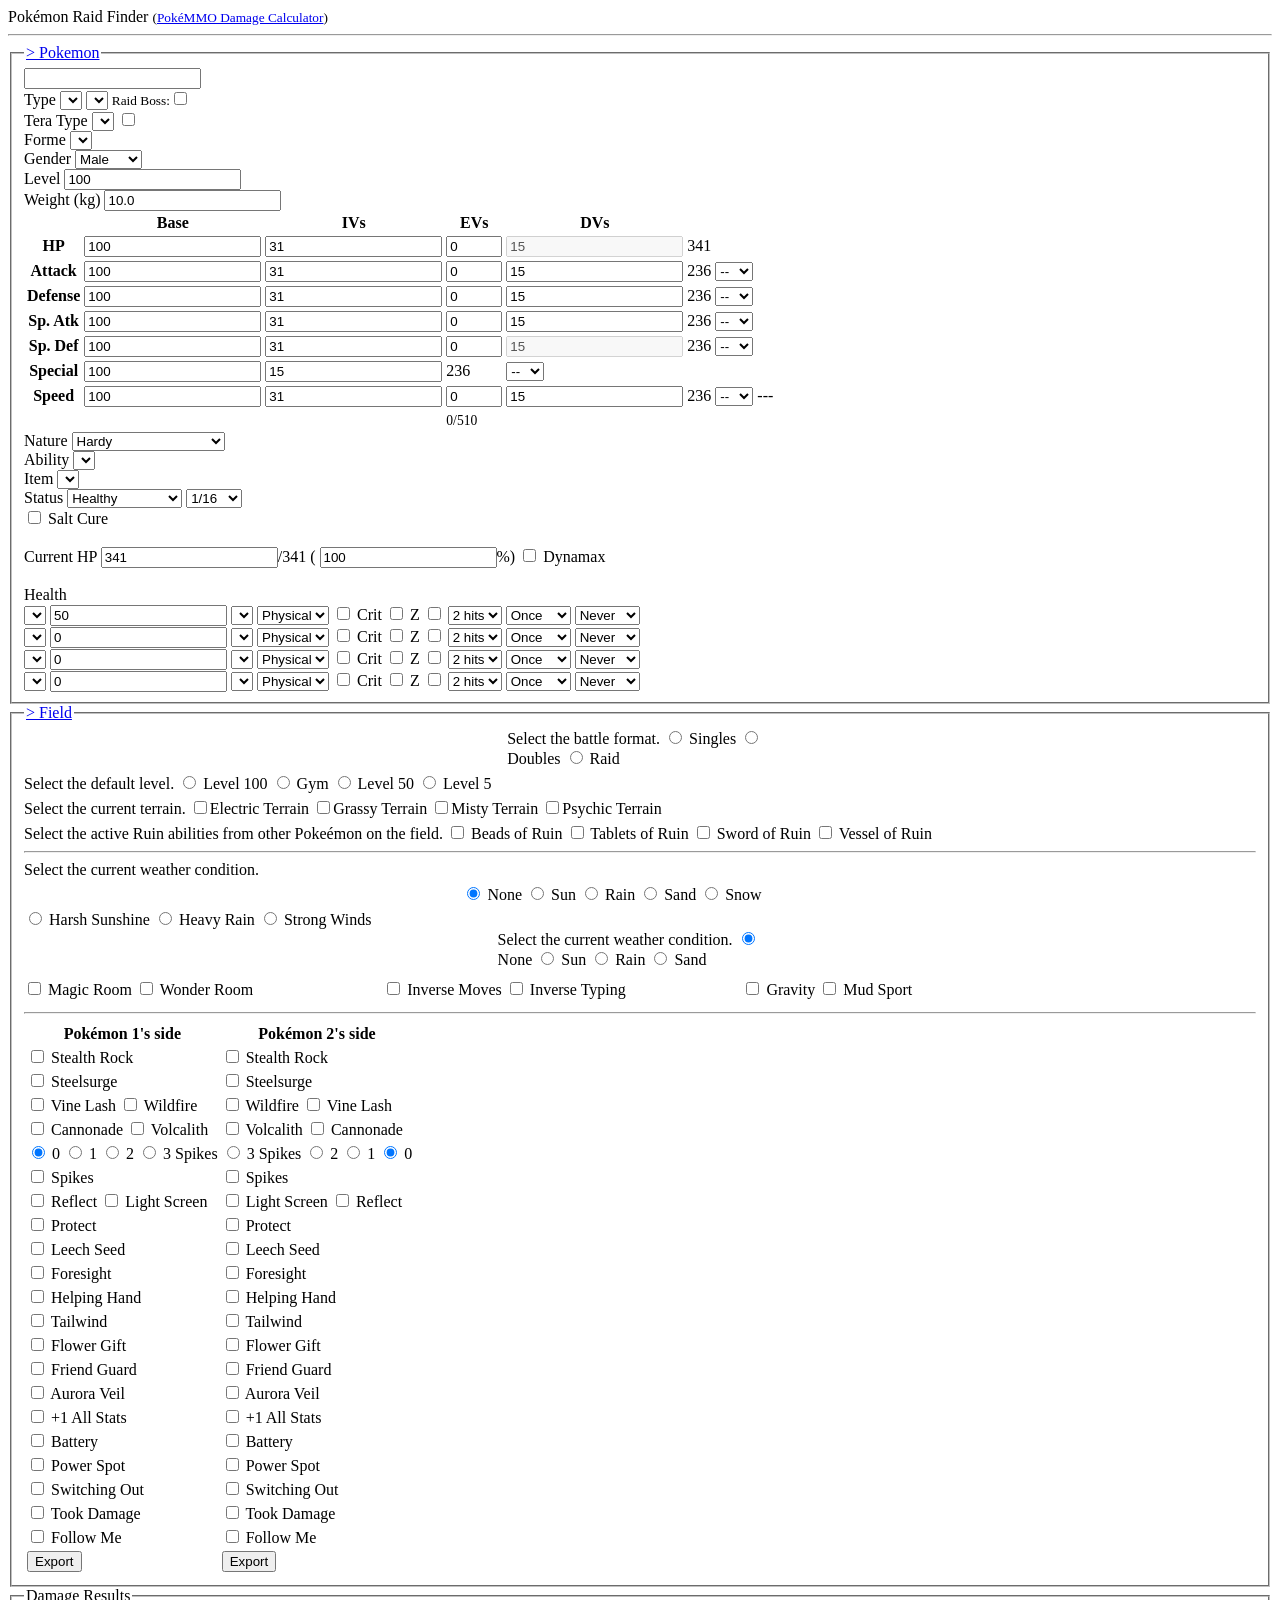
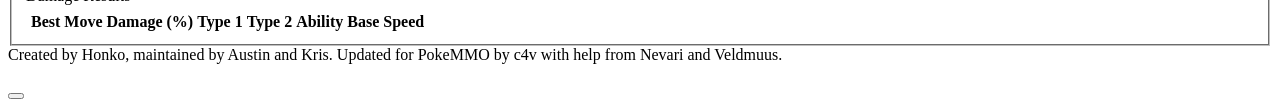
==== commit dbca6a3c: "Add: Inverse Typing and Inverse Moves for Raid mechanic." ====
--- a/raidalculate.html
+++ b/raidalculate.html
@@ -813,6 +813,14 @@
                                type="checkbox" id="wonderroom"/>
                         <label class="btn btn-xxxwide btn-right" for="wonderroom">Wonder Room</label>
                     </div>
+                    <div class="raid-mode gen-specific g5 g6 g7 g8 g9" style="width: 22.2em; margin: 5px auto; display: inline-block;">
+                        <span hidden id="inverseMovesInstruction">Is there a mechanic with inverse moves in effect?</span>
+                        <span hidden id="inverseTypingInstruction">Is there a mechanic with inverse typing in effect?</span>
+                        <input aria-describedby="inverseMovesInstruction" class="visually-hidden calc-trigger" type="checkbox" id="inverseMoves" />
+                        <label class="btn btn-xxxwide btn-left" for="inverseMoves">Inverse Moves</label>
+                        <input aria-describedby="inverseTypingInstruction" class="visually-hidden calc-trigger" type="checkbox" id="inverseTyping" />
+                        <label class="btn btn-xxxwide btn-right" for="inverseTyping">Inverse Typing</label>
+                    </div>
                     <div class="gen-specific g4 g5 g6 g7 g8 g9"
                          style="width: 16.2em; margin: 5px auto; display: inline-block;"
                          title="Are there Field modifiers?">
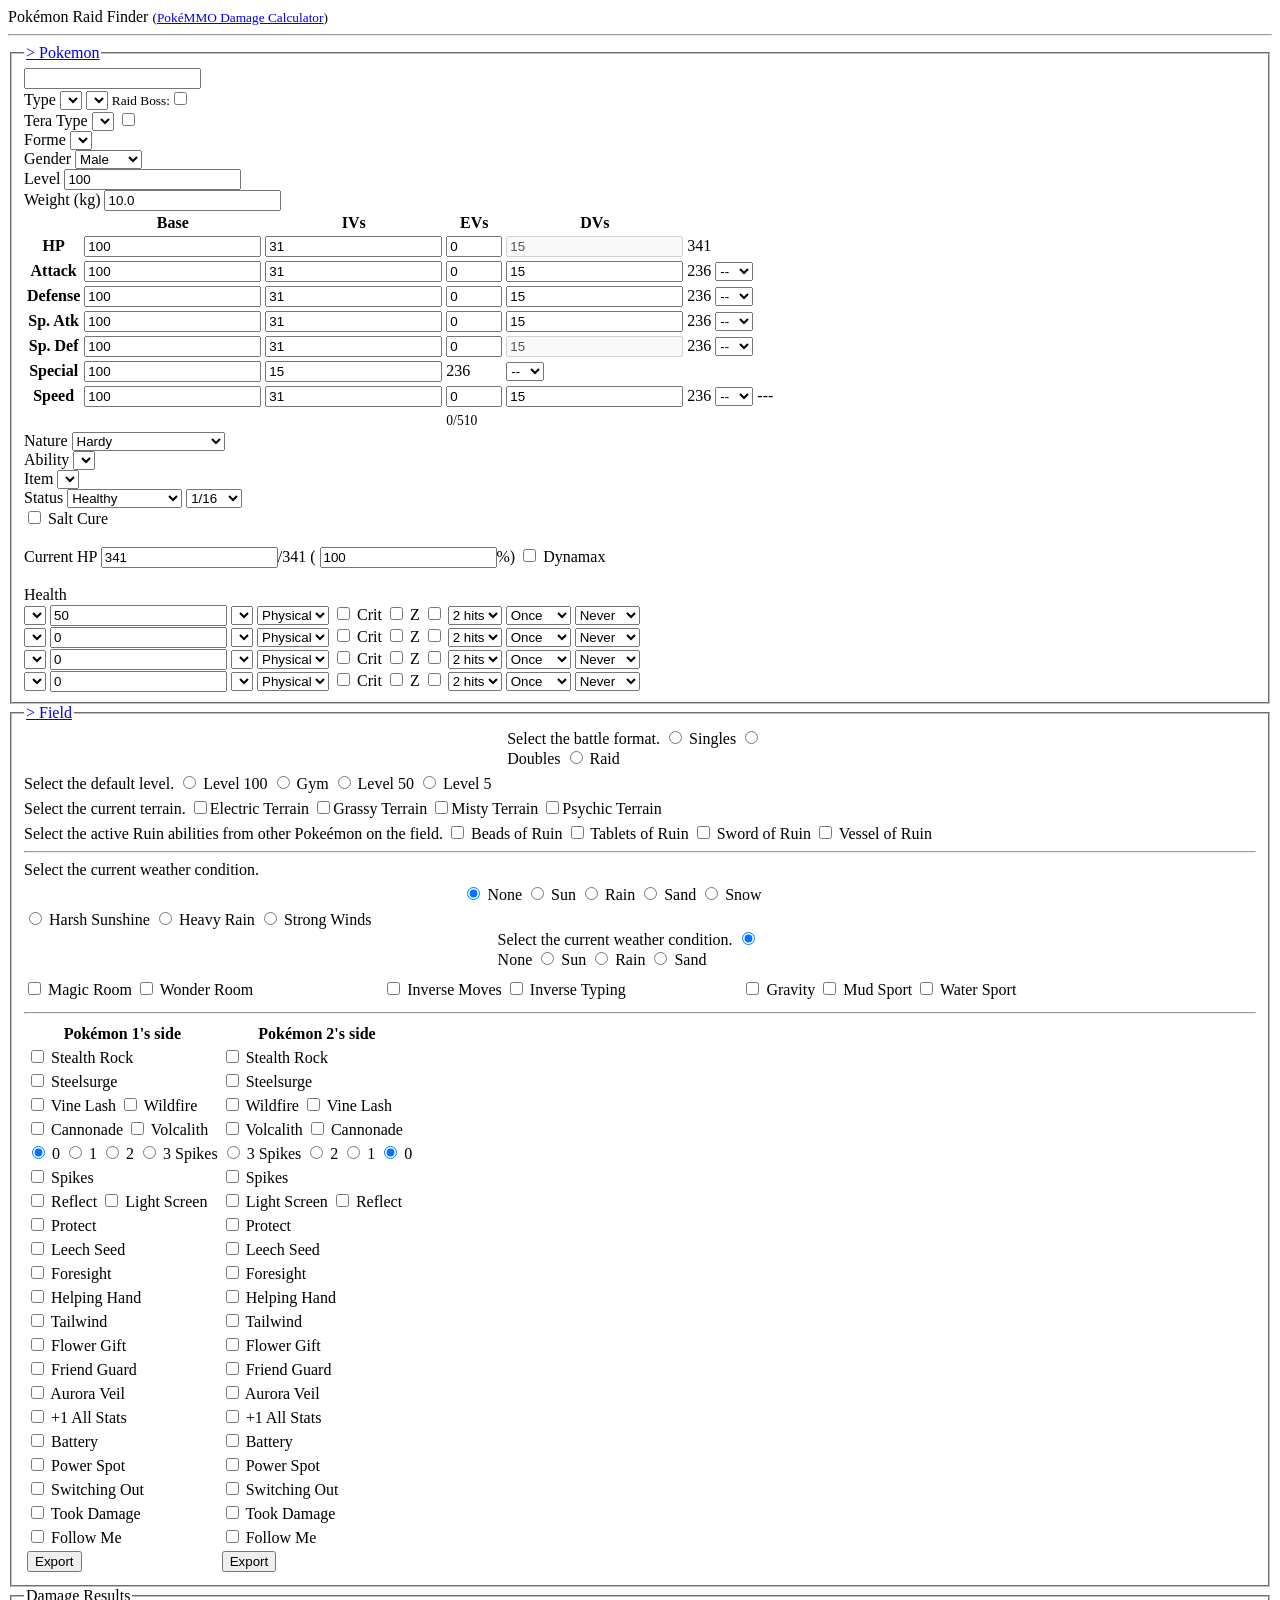
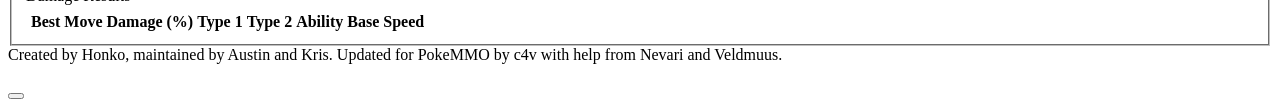
==== commit 98ab5473: "Add WaterSport" ====
--- a/raidalculate.html
+++ b/raidalculate.html
@@ -822,7 +822,7 @@
                         <label class="btn btn-xxxwide btn-right" for="inverseTyping">Inverse Typing</label>
                     </div>
                     <div class="gen-specific g4 g5 g6 g7 g8 g9"
-                         style="width: 16.2em; margin: 5px auto; display: inline-block;"
+                         style="width: 24.3em; margin: 5px auto; display: inline-block;"
                          title="Are there Field modifiers?">
                         <span hidden id="gravityInstruction">Is gravity in effect?</span>
                         <input aria-describedby="gravityInstruction" class="visually-hidden calc-trigger"
@@ -831,7 +831,11 @@
                         <span hidden id="mudSportInstruction">Is Mud Sport in effect?</span>
                         <input aria-describedby="mudSportInstruction" class="visually-hidden calc-trigger"
                                type="checkbox" id="mudSport"/>
-                        <label class="btn  btn-wide btn-right" for="mudSport">Mud Sport</label>
+                        <label class="btn  btn-wide btn-mid" for="mudSport">Mud Sport</label>
+                        <span hidden id="waterSportInstruction">Is Water Sport in effect?</span>
+                        <input aria-describedby="mudSportInstruction" class="visually-hidden calc-trigger"
+                               type="checkbox" id="waterSport"/>
+                        <label class="btn  btn-wide btn-right" for="waterSport">Water Sport</label>
                     </div>
                     <hr class="gen-specific g2 g3 g4 g5 g6 g7 g8 g9"/>
                     <table class="field">
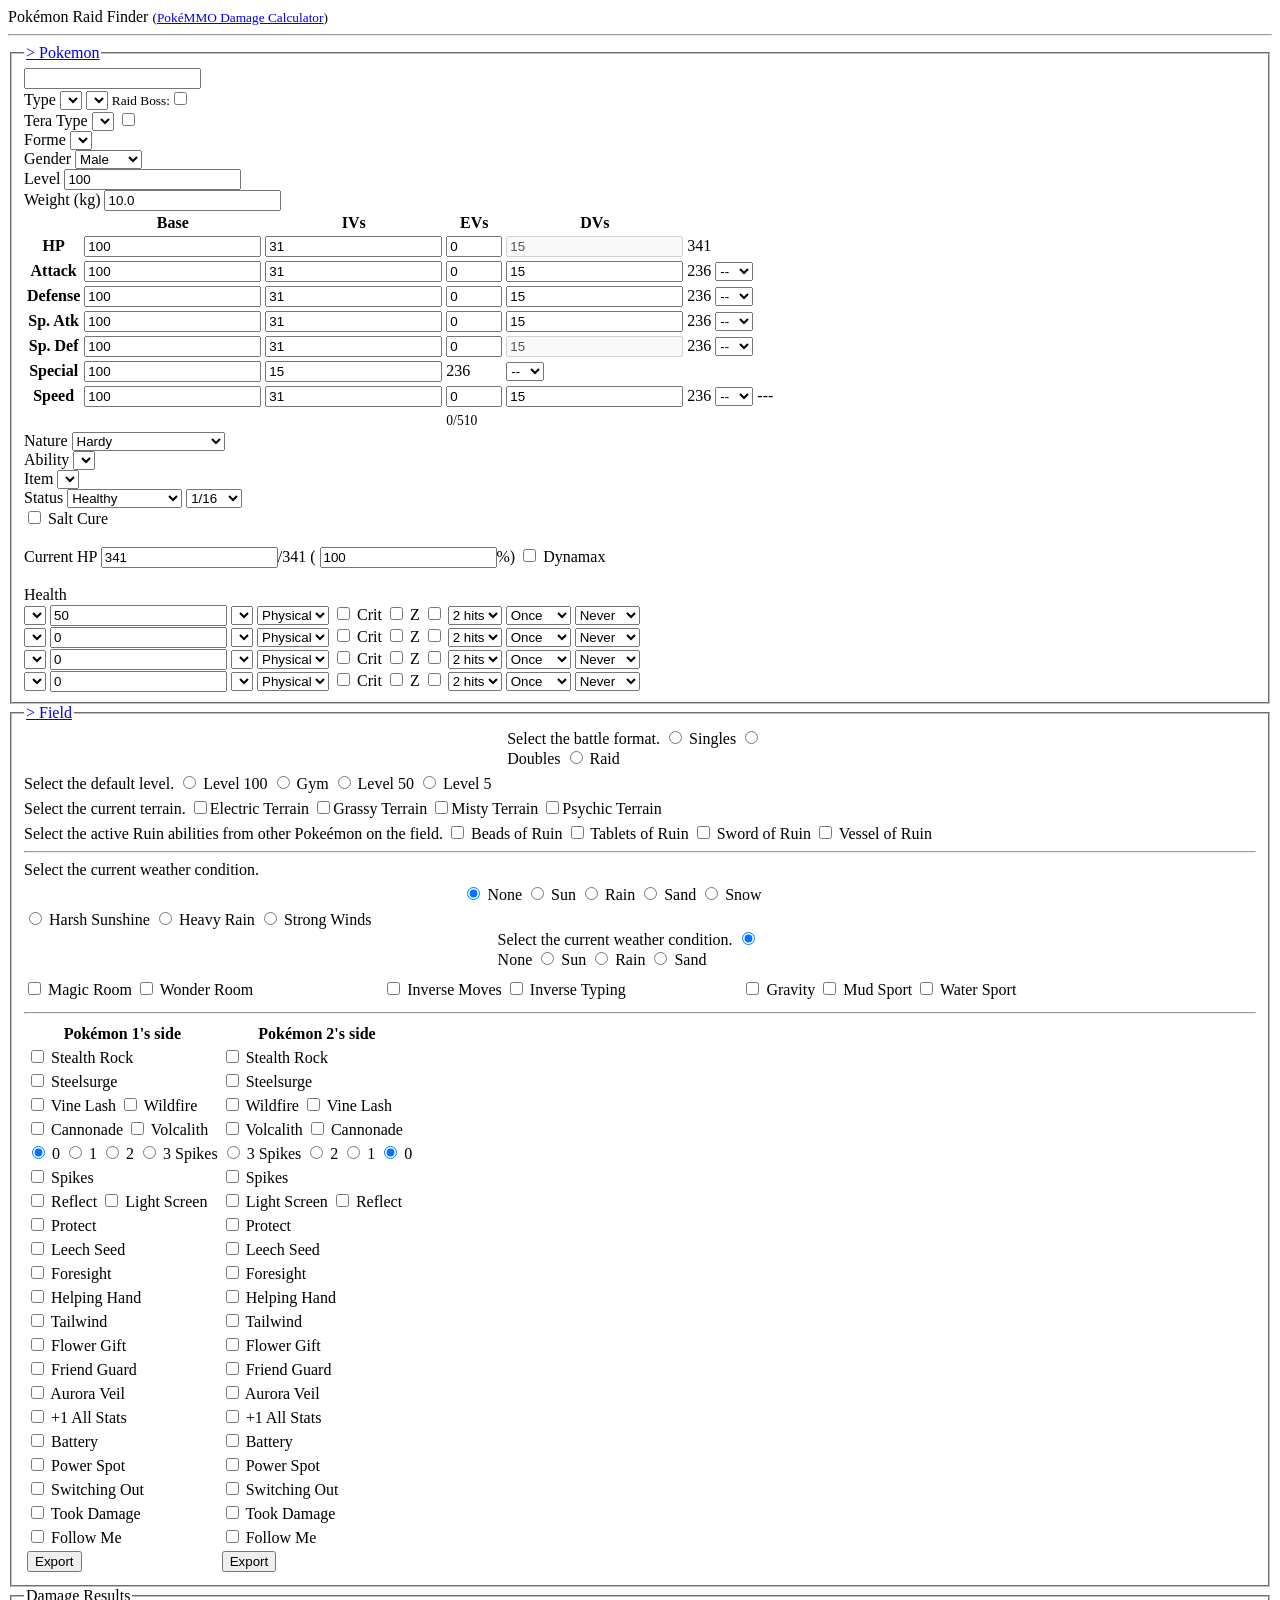
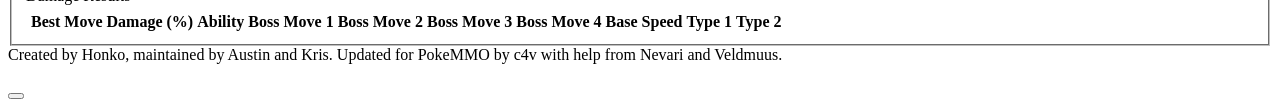
==== commit bd0b346f: "Add damage from boss onto attackers" ====
--- a/raidalculate.html
+++ b/raidalculate.html
@@ -1317,10 +1317,14 @@
                     <th></th>
                     <th>Best Move</th>
                     <th>Damage (%)</th>
+                    <th>Ability</th>
+                    <th class="boss-move-col" data-slot="0">Boss Move 1</th>
+                    <th class="boss-move-col" data-slot="1">Boss Move 2</th>
+                    <th class="boss-move-col" data-slot="2">Boss Move 3</th>
+                    <th class="boss-move-col" data-slot="3">Boss Move 4</th>
+                    <th>Base Speed</th>
                     <th>Type 1</th>
                     <th>Type 2</th>
-                    <th>Ability</th>
-                    <th>Base Speed</th>
                 </tr>
                 </thead>
             </table>
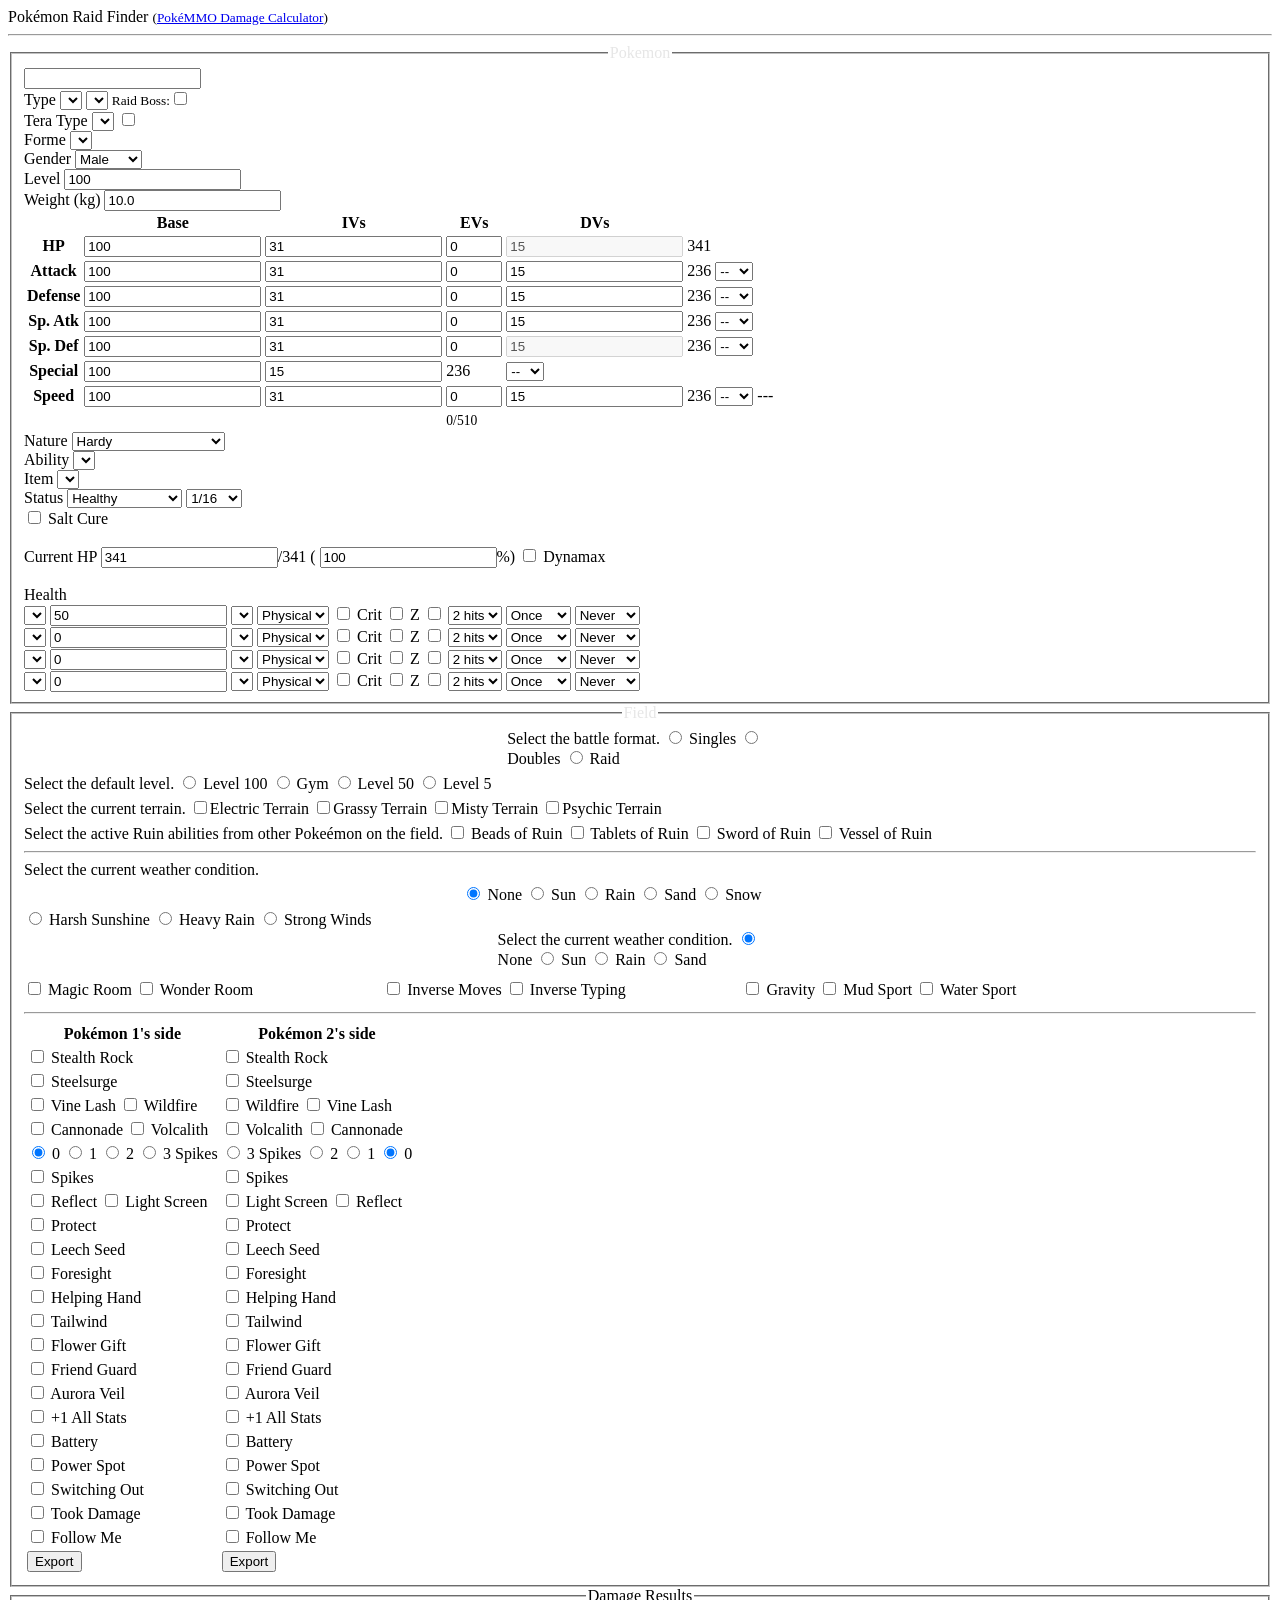
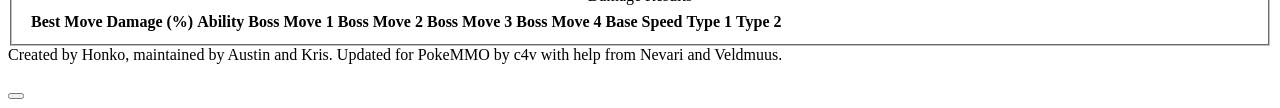
==== commit 388ee416: "Add Sacred Sword,  Combine CC and SuperPower,  Add extra nature settings + fix EV." ====
--- a/raidalculate.html
+++ b/raidalculate.html
@@ -10,6 +10,32 @@
     <link type="text/css" rel="stylesheet" href="./js/vendor/select2/select2.css"/>
     <link type="text/css" rel="stylesheet" href="./css/main.css?788583a2"/>
     <link type="text/css" rel="stylesheet" href="./css/dark-theme.css" id="dark-theme-styles">
+    <style>
+    /* Page-specific override: fix panel heading text color in raid layout only */
+    .panel-default > .panel-heading {
+        color: inherit !important;
+    }
+
+    .panel-default > .panel-heading,
+    .panel-default > .panel-heading a,
+    .panel-default > .panel-heading .collapsible-link {
+        color: #e6e6e6 !important;
+    }
+
+    /* Center Pokemon legend text and allow symmetric overflow */
+    .panel-heading.panel-title {
+        text-align: center;
+    }
+
+    .panel-heading.panel-title .collapsible-link {
+        display: inline-block;
+        position: relative;
+        left: 50%;
+        transform: translateX(-50%);
+        width: max-content;
+        white-space: nowrap;
+    }
+    </style>
     <!-- Global site tag (gtag.js) - Google Analytics -->
     <script async src="https://www.googletagmanager.com/gtag/js?id=UA-26211653-3"></script>
     <script>
@@ -61,10 +87,9 @@
     <div class="panel-group" id="accordion">
         <fieldset class="panel panel-default poke-info" id="p1">
             <legend class="panel-heading panel-title">
-                <a data-toggle="collapse" data-parent="#accordion" href="#collapseOne" class="collapsible-link">>
-                    Pokemon</a>
+                <span class="collapsible-link">Pokemon</span>
             </legend>
-            <div id="collapseOne" class="panel-collapse collapse in">
+            <div id="collapseOne" class="panel-collapse">
                 <div class="panel-body">
                     <input type="text" class="set-selector calc-trigger"/>
                     <span id="importedSetsOptions" style="width:auto; display:none">
@@ -676,10 +701,9 @@
         </fieldset>
         <fieldset class="panel panel-default field-info">
             <legend class="panel-heading panel-title">
-                <a data-toggle="collapse" data-parent="#accordion" href="#collapseTwo" class="collapsible-link">>
-                    Field</a>
+                <span class="collapsible-link">Field</span>
             </legend>
-            <div id="collapseTwo" class="panel-collapse collapse">
+            <div id="collapseTwo" class="panel-collapse">
                 <div class="panel-body">
                     <div aria-labelledby="selectBattleFormatInstruction" class="gen-specific g3 g4 g5 g6 g7 g8 g9"
                          role="radiogroup" style="width: 16.6em; margin: 0 auto 5px;" title="Select the battle format.">
